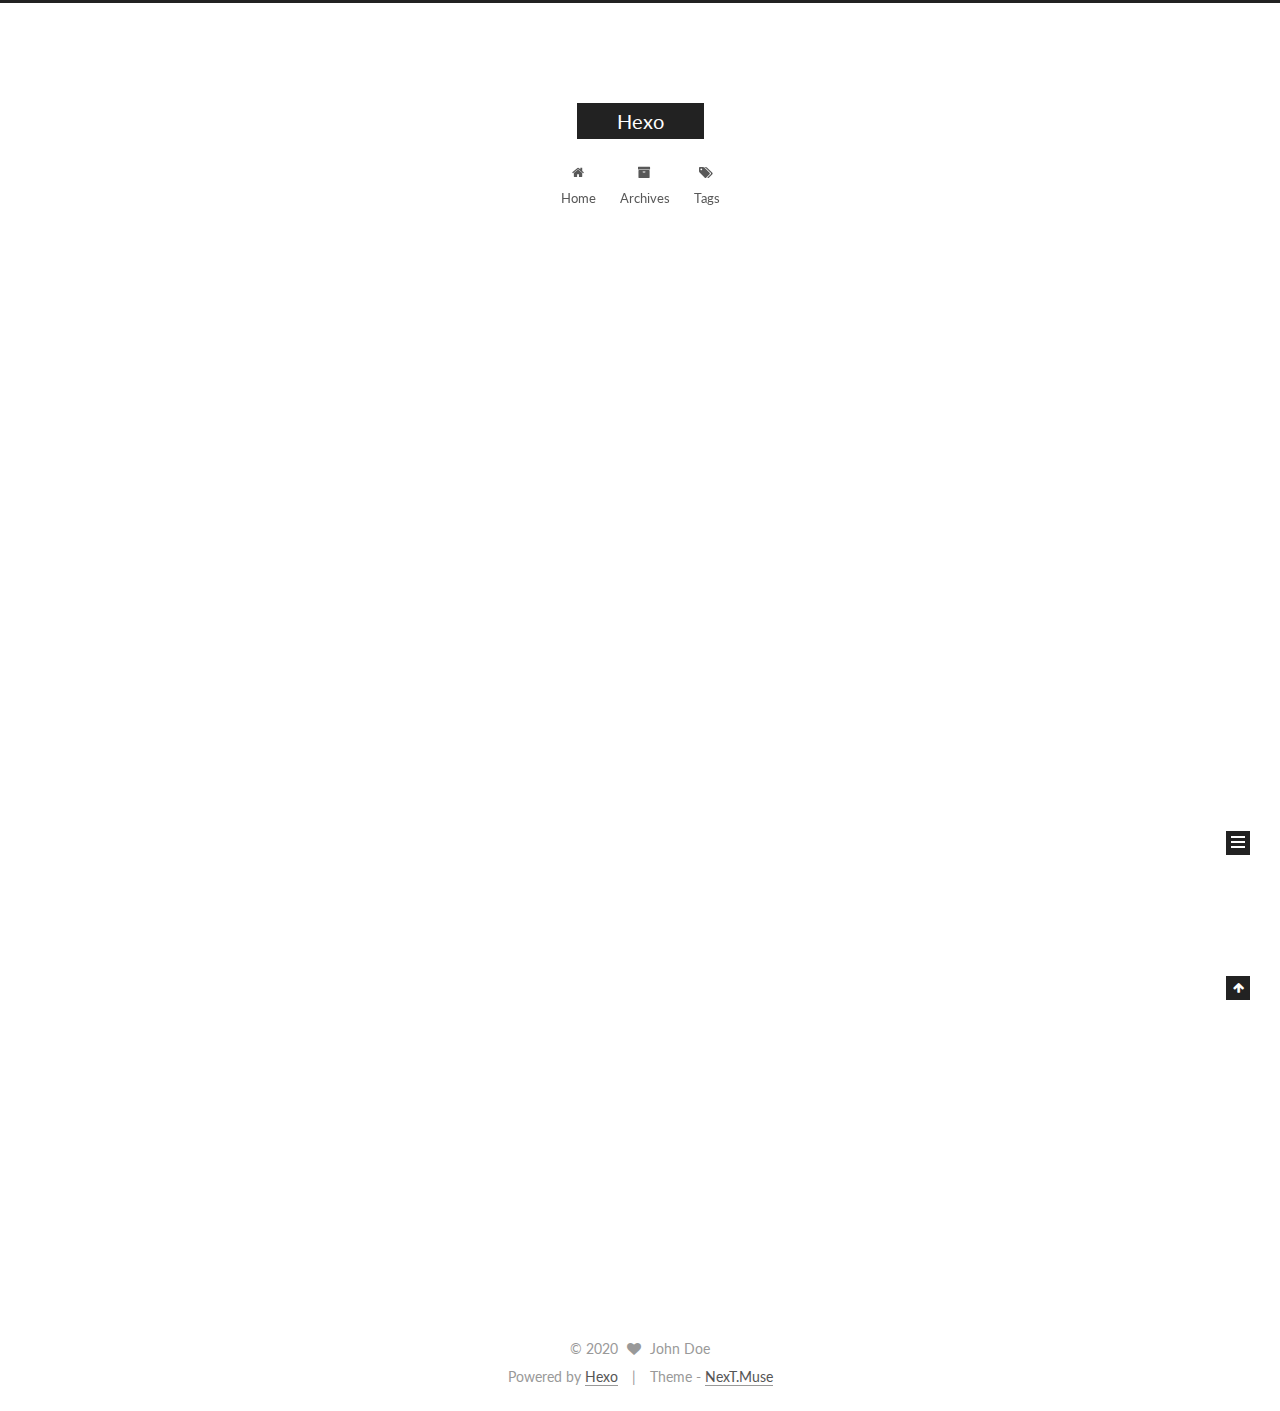
==== index.html @ 6fec0d8e "Site updated: 2020-03-29 21:44:05" ====
<!DOCTYPE html>



  


<html class="theme-next muse use-motion" lang="zh_Hans">
<head>
  <meta charset="UTF-8"/>
<meta http-equiv="X-UA-Compatible" content="IE=edge" />
<meta name="viewport" content="width=device-width, initial-scale=1, maximum-scale=1"/>
<meta name="theme-color" content="#222">









<meta http-equiv="Cache-Control" content="no-transform" />
<meta http-equiv="Cache-Control" content="no-siteapp" />















  
  
  <link href="/lib/fancybox/source/jquery.fancybox.css?v=2.1.5" rel="stylesheet" type="text/css" />




  
  
  
  

  
    
    
  

  

  

  

  

  
    
    
    <link href="//fonts.googleapis.com/css?family=Lato:300,300italic,400,400italic,700,700italic&subset=latin,latin-ext" rel="stylesheet" type="text/css">
  






<link href="/lib/font-awesome/css/font-awesome.min.css?v=4.6.2" rel="stylesheet" type="text/css" />

<link href="/css/main.css?v=5.1.2" rel="stylesheet" type="text/css" />


  <meta name="keywords" content="Hexo, NexT" />








  <link rel="shortcut icon" type="image/x-icon" href="/favicon.ico?v=5.1.2" />






<meta property="og:type" content="website">
<meta property="og:title" content="Hexo">
<meta property="og:url" content="http://tenghui.github.io/index.html">
<meta property="og:site_name" content="Hexo">
<meta property="article:author" content="John Doe">
<meta name="twitter:card" content="summary">



<script type="text/javascript" id="hexo.configurations">
  var NexT = window.NexT || {};
  var CONFIG = {
    root: '/',
    scheme: 'Muse',
    sidebar: {"position":"left","display":"post","offset":12,"offset_float":12,"b2t":false,"scrollpercent":false,"onmobile":false},
    fancybox: true,
    tabs: true,
    motion: true,
    duoshuo: {
      userId: '0',
      author: 'Author'
    },
    algolia: {
      applicationID: '',
      apiKey: '',
      indexName: '',
      hits: {"per_page":10},
      labels: {"input_placeholder":"Search for Posts","hits_empty":"We didn't find any results for the search: ${query}","hits_stats":"${hits} results found in ${time} ms"}
    }
  };
</script>



  <link rel="canonical" href="http://tenghui.github.io/"/>





  <title>Hexo</title>
  














<meta name="generator" content="Hexo 4.2.0"></head>

<body itemscope itemtype="http://schema.org/WebPage" lang="zh_Hans">

  
  
    
  

  <div class="container sidebar-position-left 
   page-home 
 ">
    <div class="headband"></div>

    <header id="header" class="header" itemscope itemtype="http://schema.org/WPHeader">
      <div class="header-inner"><div class="site-brand-wrapper">
  <div class="site-meta ">
    

    <div class="custom-logo-site-title">
      <a href="/"  class="brand" rel="start">
        <span class="logo-line-before"><i></i></span>
        <span class="site-title">Hexo</span>
        <span class="logo-line-after"><i></i></span>
      </a>
    </div>
      
        <p class="site-subtitle"></p>
      
  </div>

  <div class="site-nav-toggle">
    <button>
      <span class="btn-bar"></span>
      <span class="btn-bar"></span>
      <span class="btn-bar"></span>
    </button>
  </div>
</div>

<nav class="site-nav">
  

  
    <ul id="menu" class="menu">
      
        
        <li class="menu-item menu-item-home">
          <a href="/" rel="section">
            
              <i class="menu-item-icon fa fa-fw fa-home"></i> <br />
            
            Home
          </a>
        </li>
      
        
        <li class="menu-item menu-item-archives">
          <a href="/archives/" rel="section">
            
              <i class="menu-item-icon fa fa-fw fa-archive"></i> <br />
            
            Archives
          </a>
        </li>
      
        
        <li class="menu-item menu-item-tags">
          <a href="/tags/" rel="section">
            
              <i class="menu-item-icon fa fa-fw fa-tags"></i> <br />
            
            Tags
          </a>
        </li>
      

      
    </ul>
  

  
</nav>



 </div>
    </header>

    <main id="main" class="main">
      <div class="main-inner">
        <div class="content-wrap">
          <div id="content" class="content">
            
  <section id="posts" class="posts-expand">
    
      

  

  
  
  

  <article class="post post-type-normal" itemscope itemtype="http://schema.org/Article">
  
  
  
  <div class="post-block">
    <link itemprop="mainEntityOfPage" href="http://tenghui.github.io/2020/03/29/hello-world/">

    <span hidden itemprop="author" itemscope itemtype="http://schema.org/Person">
      <meta itemprop="name" content="John Doe">
      <meta itemprop="description" content="">
      <meta itemprop="image" content="/images/avatar.gif">
    </span>

    <span hidden itemprop="publisher" itemscope itemtype="http://schema.org/Organization">
      <meta itemprop="name" content="Hexo">
    </span>

    
      <header class="post-header">

        
        
          <h1 class="post-title" itemprop="name headline">
                
                <a class="post-title-link" href="/2020/03/29/hello-world/" itemprop="url">Hello World</a></h1>
        

        <div class="post-meta">
          <span class="post-time">
            
              <span class="post-meta-item-icon">
                <i class="fa fa-calendar-o"></i>
              </span>
              
                <span class="post-meta-item-text">Posted on</span>
              
              <time title="Post created" itemprop="dateCreated datePublished" datetime="2020-03-29T21:33:28+08:00">
                2020-03-29
              </time>
            

            

            
          </span>

          

          
            
          

          
          

          

          

          

        </div>
      </header>
    

    
    
    
    <div class="post-body" itemprop="articleBody">

      
      

      
        
          
            <p>Welcome to <a href="https://hexo.io/" target="_blank" rel="noopener">Hexo</a>! This is your very first post. Check <a href="https://hexo.io/docs/" target="_blank" rel="noopener">documentation</a> for more info. If you get any problems when using Hexo, you can find the answer in <a href="https://hexo.io/docs/troubleshooting.html" target="_blank" rel="noopener">troubleshooting</a> or you can ask me on <a href="https://github.com/hexojs/hexo/issues" target="_blank" rel="noopener">GitHub</a>.</p>
<h2 id="Quick-Start"><a href="#Quick-Start" class="headerlink" title="Quick Start"></a>Quick Start</h2><h3 id="Create-a-new-post"><a href="#Create-a-new-post" class="headerlink" title="Create a new post"></a>Create a new post</h3><figure class="highlight bash"><table><tr><td class="gutter"><pre><span class="line">1</span><br></pre></td><td class="code"><pre><span class="line">$ hexo new <span class="string">"My New Post"</span></span><br></pre></td></tr></table></figure>

<p>More info: <a href="https://hexo.io/docs/writing.html" target="_blank" rel="noopener">Writing</a></p>
<h3 id="Run-server"><a href="#Run-server" class="headerlink" title="Run server"></a>Run server</h3><figure class="highlight bash"><table><tr><td class="gutter"><pre><span class="line">1</span><br></pre></td><td class="code"><pre><span class="line">$ hexo server</span><br></pre></td></tr></table></figure>

<p>More info: <a href="https://hexo.io/docs/server.html" target="_blank" rel="noopener">Server</a></p>
<h3 id="Generate-static-files"><a href="#Generate-static-files" class="headerlink" title="Generate static files"></a>Generate static files</h3><figure class="highlight bash"><table><tr><td class="gutter"><pre><span class="line">1</span><br></pre></td><td class="code"><pre><span class="line">$ hexo generate</span><br></pre></td></tr></table></figure>

<p>More info: <a href="https://hexo.io/docs/generating.html" target="_blank" rel="noopener">Generating</a></p>
<h3 id="Deploy-to-remote-sites"><a href="#Deploy-to-remote-sites" class="headerlink" title="Deploy to remote sites"></a>Deploy to remote sites</h3><figure class="highlight bash"><table><tr><td class="gutter"><pre><span class="line">1</span><br></pre></td><td class="code"><pre><span class="line">$ hexo deploy</span><br></pre></td></tr></table></figure>

<p>More info: <a href="https://hexo.io/docs/one-command-deployment.html" target="_blank" rel="noopener">Deployment</a></p>

          
        
      
    </div>
    
    
    

    

    

    

    <footer class="post-footer">
      

      

      

      
      
        <div class="post-eof"></div>
      
    </footer>
  </div>
  
  
  
  </article>


    
  </section>

  


          </div>
          


          

        </div>
        
          
  
  <div class="sidebar-toggle">
    <div class="sidebar-toggle-line-wrap">
      <span class="sidebar-toggle-line sidebar-toggle-line-first"></span>
      <span class="sidebar-toggle-line sidebar-toggle-line-middle"></span>
      <span class="sidebar-toggle-line sidebar-toggle-line-last"></span>
    </div>
  </div>

  <aside id="sidebar" class="sidebar">
    
    <div class="sidebar-inner">

      

      

      <section class="site-overview sidebar-panel sidebar-panel-active">
        <div class="site-author motion-element" itemprop="author" itemscope itemtype="http://schema.org/Person">
          <img class="site-author-image" itemprop="image"
               src="/images/avatar.gif"
               alt="John Doe" />
          <p class="site-author-name" itemprop="name">John Doe</p>
           
              <p class="site-description motion-element" itemprop="description"></p>
          
        </div>
        <nav class="site-state motion-element">

          
            <div class="site-state-item site-state-posts">
              <a href="/archives/">
                <span class="site-state-item-count">1</span>
                <span class="site-state-item-name">posts</span>
              </a>
            </div>
          

          

          

        </nav>

        

        <div class="links-of-author motion-element">
          
        </div>

        
        

        
        

        


      </section>

      

      

    </div>
  </aside>


        
      </div>
    </main>

    <footer id="footer" class="footer">
      <div class="footer-inner">
        <div class="copyright" >
  
  &copy; 
  <span itemprop="copyrightYear">2020</span>
  <span class="with-love">
    <i class="fa fa-heart"></i>
  </span>
  <span class="author" itemprop="copyrightHolder">John Doe</span>
</div>


<div class="powered-by">
  Powered by <a class="theme-link" href="https://hexo.io" target="_blank" rel="noopener">Hexo</a>
</div>

<div class="theme-info">
  Theme -
  <a class="theme-link" href="https://github.com/iissnan/hexo-theme-next" target="_blank" rel="noopener">
    NexT.Muse
  </a>
</div>


        

        
      </div>
    </footer>

    
      <div class="back-to-top">
        <i class="fa fa-arrow-up"></i>
        
      </div>
    

  </div>

  

<script type="text/javascript">
  if (Object.prototype.toString.call(window.Promise) !== '[object Function]') {
    window.Promise = null;
  }
</script>









  












  
  <script type="text/javascript" src="/lib/jquery/index.js?v=2.1.3"></script>

  
  <script type="text/javascript" src="/lib/fastclick/lib/fastclick.min.js?v=1.0.6"></script>

  
  <script type="text/javascript" src="/lib/jquery_lazyload/jquery.lazyload.js?v=1.9.7"></script>

  
  <script type="text/javascript" src="/lib/velocity/velocity.min.js?v=1.2.1"></script>

  
  <script type="text/javascript" src="/lib/velocity/velocity.ui.min.js?v=1.2.1"></script>

  
  <script type="text/javascript" src="/lib/fancybox/source/jquery.fancybox.pack.js?v=2.1.5"></script>


  


  <script type="text/javascript" src="/js/src/utils.js?v=5.1.2"></script>

  <script type="text/javascript" src="/js/src/motion.js?v=5.1.2"></script>



  
  

  
    <script type="text/javascript" src="/js/src/scrollspy.js?v=5.1.2"></script>
<script type="text/javascript" src="/js/src/post-details.js?v=5.1.2"></script>

  

  


  <script type="text/javascript" src="/js/src/bootstrap.js?v=5.1.2"></script>



  


  




	





  





  






  





  

  

  

  

  

  

</body>
</html>
---- css/main.css ----
/* normalize.css v3.0.2 | MIT License | git.io/normalize */
html {
  font-family: sans-serif; /* 1 */
  -ms-text-size-adjust: 100%; /* 2 */
  -webkit-text-size-adjust: 100%; /* 2 */
}
body {
  margin: 0;
}
article,
aside,
details,
figcaption,
figure,
footer,
header,
hgroup,
main,
menu,
nav,
section,
summary {
  display: block;
}
audio,
canvas,
progress,
video {
  display: inline-block; /* 1 */
  vertical-align: baseline; /* 2 */
}
audio:not([controls]) {
  display: none;
  height: 0;
}
[hidden],
template {
  display: none;
}
a {
  background-color: transparent;
}
a:active,
a:hover {
  outline: 0;
}
abbr[title] {
  border-bottom: 1px dotted;
}
b,
strong {
  font-weight: bold;
}
dfn {
  font-style: italic;
}
h1 {
  font-size: 2em;
  margin: 0.67em 0;
}
mark {
  background: #ff0;
  color: #000;
}
small {
  font-size: 80%;
}
sub,
sup {
  font-size: 75%;
  line-height: 0;
  position: relative;
  vertical-align: baseline;
}
sup {
  top: -0.5em;
}
sub {
  bottom: -0.25em;
}
img {
  border: 0;
}
svg:not(:root) {
  overflow: hidden;
}
figure {
  margin: 1em 40px;
}
hr {
  -moz-box-sizing: content-box;
  box-sizing: content-box;
  height: 0;
}
pre {
  overflow: auto;
}
code,
kbd,
pre,
samp {
  font-family: monospace, monospace;
  font-size: 1em;
}
button,
input,
optgroup,
select,
textarea {
  color: inherit; /* 1 */
  font: inherit; /* 2 */
  margin: 0; /* 3 */
}
button {
  overflow: visible;
}
button,
select {
  text-transform: none;
}
button,
html input[type="button"],
input[type="reset"],
input[type="submit"] {
  -webkit-appearance: button; /* 2 */
  cursor: pointer; /* 3 */
}
button[disabled],
html input[disabled] {
  cursor: default;
}
button::-moz-focus-inner,
input::-moz-focus-inner {
  border: 0;
  padding: 0;
}
input {
  line-height: normal;
}
input[type="checkbox"],
input[type="radio"] {
  box-sizing: border-box; /* 1 */
  padding: 0; /* 2 */
}
input[type="number"]::-webkit-inner-spin-button,
input[type="number"]::-webkit-outer-spin-button {
  height: auto;
}
input[type="search"] {
  -webkit-appearance: textfield; /* 1 */
  -moz-box-sizing: content-box;
  -webkit-box-sizing: content-box; /* 2 */
  box-sizing: content-box;
}
input[type="search"]::-webkit-search-cancel-button,
input[type="search"]::-webkit-search-decoration {
  -webkit-appearance: none;
}
fieldset {
  border: 1px solid #c0c0c0;
  margin: 0 2px;
  padding: 0.35em 0.625em 0.75em;
}
legend {
  border: 0; /* 1 */
  padding: 0; /* 2 */
}
textarea {
  overflow: auto;
}
optgroup {
  font-weight: bold;
}
table {
  border-collapse: collapse;
  border-spacing: 0;
}
td,
th {
  padding: 0;
}
::selection {
  background: #262a30;
  color: #fff;
}
body {
  position: relative;
  font-family: 'Lato', "PingFang SC", "Microsoft YaHei", sans-serif;
  font-size: 14px;
  line-height: 2;
  color: #555;
  background: #fff;
}
@media (max-width: 767px) {
  body {
    padding-right: 0 !important;
  }
}
@media (min-width: 768px) and (max-width: 991px) {
  body {
    padding-right: 0 !important;
  }
}
@media (min-width: 1600px) {
  body {
    font-size: 16px;
  }
}
h1,
h2,
h3,
h4,
h5,
h6 {
  margin: 0;
  padding: 0;
  font-weight: bold;
  line-height: 1.5;
  font-family: 'Lato', "PingFang SC", "Microsoft YaHei", sans-serif;
}
h2,
h3,
h4,
h5,
h6 {
  margin: 20px 0 15px;
}
h1 {
  font-size: 22px;
}
@media (max-width: 767px) {
  h1 {
    font-size: 18px;
  }
}
h2 {
  font-size: 20px;
}
@media (max-width: 767px) {
  h2 {
    font-size: 16px;
  }
}
h3 {
  font-size: 18px;
}
@media (max-width: 767px) {
  h3 {
    font-size: 14px;
  }
}
h4 {
  font-size: 16px;
}
@media (max-width: 767px) {
  h4 {
    font-size: 12px;
  }
}
h5 {
  font-size: 14px;
}
@media (max-width: 767px) {
  h5 {
    font-size: 10px;
  }
}
h6 {
  font-size: 12px;
}
@media (max-width: 767px) {
  h6 {
    font-size: 8px;
  }
}
p {
  margin: 0 0 20px 0;
}
a {
  color: #555;
  text-decoration: none;
  border-bottom: 1px solid #999;
  word-wrap: break-word;
}
a:hover {
  color: #222;
  border-bottom-color: #222;
}
blockquote {
  margin: 0;
  padding: 0;
}
img {
  display: block;
  margin: auto;
  max-width: 100%;
  height: auto;
}
hr {
  margin: 40px 0;
  height: 3px;
  border: none;
  background-color: #ddd;
  background-image: repeating-linear-gradient(-45deg, #fff, #fff 4px, transparent 4px, transparent 8px);
}
blockquote {
  padding: 0 15px;
  color: #666;
  border-left: 4px solid #ddd;
}
blockquote cite::before {
  content: "-";
  padding: 0 5px;
}
dt {
  font-weight: 700;
}
dd {
  margin: 0;
  padding: 0;
}
.text-left {
  text-align: left;
}
.text-center {
  text-align: center;
}
.text-right {
  text-align: right;
}
.text-justify {
  text-align: justify;
}
.text-nowrap {
  white-space: nowrap;
}
.text-lowercase {
  text-transform: lowercase;
}
.text-uppercase {
  text-transform: uppercase;
}
.text-capitalize {
  text-transform: capitalize;
}
.center-block {
  display: block;
  margin-left: auto;
  margin-right: auto;
}
.clearfix:before,
.clearfix:after {
  content: " ";
  display: table;
}
.clearfix:after {
  clear: both;
}
.pullquote {
  width: 45%;
}
.pullquote.left {
  float: left;
  margin-left: 5px;
  margin-right: 10px;
}
.pullquote.right {
  float: right;
  margin-left: 10px;
  margin-right: 5px;
}
.affix.affix.affix {
  position: fixed;
}
.translation {
  margin-top: -20px;
  font-size: 14px;
  color: #999;
}
.scrollbar-measure {
  width: 100px;
  height: 100px;
  overflow: scroll;
  position: absolute;
  top: -9999px;
}
.use-motion .motion-element {
  opacity: 0;
}
table {
  margin: 20px 0;
  width: 100%;
  border-collapse: collapse;
  border-spacing: 0;
  border: 1px solid #ddd;
  font-size: 14px;
  table-layout: fixed;
  word-wrap: break-all;
}
table>tbody>tr:nth-of-type(odd) {
  background-color: #f9f9f9;
}
table>tbody>tr:hover {
  background-color: #f5f5f5;
}
caption,
th,
td {
  padding: 8px;
  text-align: left;
  vertical-align: middle;
  font-weight: normal;
}
th,
td {
  border-bottom: 3px solid #ddd;
  border-right: 1px solid #eee;
}
th {
  padding-bottom: 10px;
  font-weight: 700;
}
td {
  border-bottom-width: 1px;
}
html,
body {
  height: 100%;
}
.container {
  position: relative;
  min-height: 100%;
}
.header-inner {
  margin: 0 auto;
  padding: 100px 0 70px;
  width: 700px;
}
@media (min-width: 1600px) {
  .container .header-inner {
    width: 900px;
  }
}
.main {
  padding-bottom: 150px;
}
.main-inner {
  margin: 0 auto;
  width: 700px;
}
@media (min-width: 1600px) {
  .container .main-inner {
    width: 900px;
  }
}
.footer {
  position: absolute;
  left: 0;
  bottom: 0;
  width: 100%;
  min-height: 50px;
}
.footer-inner {
  box-sizing: border-box;
  margin: 20px auto;
  width: 700px;
}
@media (min-width: 1600px) {
  .container .footer-inner {
    width: 900px;
  }
}
pre,
.highlight {
  overflow: auto;
  margin: 20px 0;
  padding: 0;
  font-size: 13px;
  color: #4d4d4c;
  background: #f7f7f7;
  line-height: 1.6;
}
pre,
code {
  font-family: consolas, Menlo, "PingFang SC", "Microsoft YaHei", monospace;
}
code {
  padding: 2px 4px;
  word-wrap: break-word;
  color: #555;
  background: #eee;
  border-radius: 3px;
  font-size: 13px;
}
pre code {
  padding: 0;
  color: #4d4d4c;
  background: none;
  text-shadow: none;
}
.highlight {
  border-radius: 1px;
}
.highlight pre {
  border: none;
  margin: 0;
  padding: 10px 0;
}
.highlight table {
  margin: 0;
  width: auto;
  border: none;
}
.highlight td {
  border: none;
  padding: 0;
}
.highlight figcaption {
  font-size: 1em;
  color: #4d4d4c;
  line-height: 1em;
  margin-bottom: 1em;
}
.highlight figcaption:before,
.highlight figcaption:after {
  content: " ";
  display: table;
}
.highlight figcaption:after {
  clear: both;
}
.highlight figcaption a {
  float: right;
  color: #4d4d4c;
}
.highlight figcaption a:hover {
  border-bottom-color: #4d4d4c;
}
.highlight .gutter pre {
  padding-left: 10px;
  padding-right: 10px;
  color: #869194;
  text-align: right;
  background-color: #eff2f3;
}
.highlight .code pre {
  width: 100%;
  padding-left: 10px;
  padding-right: 10px;
  background-color: #f7f7f7;
}
.highlight .line {
  height: 20px;
}
.gutter {
  -webkit-user-select: none;
  -moz-user-select: none;
  -ms-user-select: none;
  user-select: none;
}
.gist table {
  width: auto;
}
.gist table td {
  border: none;
}
pre .deletion {
  background: #fdd;
}
pre .addition {
  background: #dfd;
}
pre .meta {
  color: #8959a8;
}
pre .comment {
  color: #8e908c;
}
pre .variable,
pre .attribute,
pre .tag,
pre .regexp,
pre .ruby .constant,
pre .xml .tag .title,
pre .xml .pi,
pre .xml .doctype,
pre .html .doctype,
pre .css .id,
pre .css .class,
pre .css .pseudo {
  color: #c82829;
}
pre .number,
pre .preprocessor,
pre .built_in,
pre .literal,
pre .params,
pre .constant,
pre .command {
  color: #f5871f;
}
pre .ruby .class .title,
pre .css .rules .attribute,
pre .string,
pre .value,
pre .inheritance,
pre .header,
pre .ruby .symbol,
pre .xml .cdata,
pre .special,
pre .number,
pre .formula {
  color: #718c00;
}
pre .title,
pre .css .hexcolor {
  color: #3e999f;
}
pre .function,
pre .python .decorator,
pre .python .title,
pre .ruby .function .title,
pre .ruby .title .keyword,
pre .perl .sub,
pre .javascript .title,
pre .coffeescript .title {
  color: #4271ae;
}
pre .keyword,
pre .javascript .function {
  color: #8959a8;
}
.full-image.full-image.full-image {
  border: none;
  max-width: 100%;
  width: auto;
  margin: 20px auto;
}
@media (min-width: 992px) {
  .full-image.full-image.full-image {
    max-width: none;
    width: 110%;
    margin: 25px -5%;
  }
}
.blockquote-center,
.page-home .post-type-quote blockquote,
.page-post-detail .post-type-quote blockquote {
  position: relative;
  margin: 40px 0;
  padding: 0;
  border-left: none;
  text-align: center;
}
.blockquote-center::before,
.page-home .post-type-quote blockquote::before,
.page-post-detail .post-type-quote blockquote::before,
.blockquote-center::after,
.page-home .post-type-quote blockquote::after,
.page-post-detail .post-type-quote blockquote::after {
  position: absolute;
  content: ' ';
  display: block;
  width: 100%;
  height: 24px;
  opacity: 0.2;
  background-repeat: no-repeat;
  background-position: 0 -6px;
  background-size: 22px 22px;
}
.blockquote-center::before,
.page-home .post-type-quote blockquote::before,
.page-post-detail .post-type-quote blockquote::before {
  top: -20px;
  background-image: url("../images/quote-l.svg");
  border-top: 1px solid #ccc;
}
.blockquote-center::after,
.page-home .post-type-quote blockquote::after,
.page-post-detail .post-type-quote blockquote::after {
  bottom: -20px;
  background-image: url("../images/quote-r.svg");
  border-bottom: 1px solid #ccc;
  background-position: 100% 8px;
}
.blockquote-center p,
.page-home .post-type-quote blockquote p,
.page-post-detail .post-type-quote blockquote p,
.blockquote-center div,
.page-home .post-type-quote blockquote div,
.page-post-detail .post-type-quote blockquote div {
  text-align: center;
}
.post .post-body .group-picture img {
  box-sizing: border-box;
  padding: 0 3px;
  border: none;
}
.post .group-picture-row {
  overflow: hidden;
  margin-top: 6px;
}
.post .group-picture-row:first-child {
  margin-top: 0;
}
.post .group-picture-column {
  float: left;
}
.page-post-detail .post-body .group-picture-column {
  float: none;
  margin-top: 10px;
  width: auto !important;
}
.page-post-detail .post-body .group-picture-column img {
  margin: 0 auto;
}
.page-archive .group-picture-container {
  overflow: hidden;
}
.page-archive .group-picture-row {
  float: left;
}
.page-archive .group-picture-row:first-child {
  margin-top: 6px;
}
.page-archive .group-picture-column {
  max-width: 150px;
  max-height: 150px;
}
.post-body .note {
  position: relative;
  padding: 15px;
  margin-bottom: 20px;
  border: 1px solid #eee;
  border-left-width: 5px;
  border-radius: 3px;
}
.post-body .note h2,
.post-body .note h3,
.post-body .note h4,
.post-body .note h5,
.post-body .note h6 {
  margin-top: 0;
  margin-bottom: 0;
  border-bottom: initial;
  padding-top: 0 !important;
}
.post-body .note p:first-child,
.post-body .note ul:first-child,
.post-body .note ol:first-child,
.post-body .note table:first-child,
.post-body .note pre:first-child,
.post-body .note blockquote:first-child {
  margin-top: 0;
}
.post-body .note p:last-child,
.post-body .note ul:last-child,
.post-body .note ol:last-child,
.post-body .note table:last-child,
.post-body .note pre:last-child,
.post-body .note blockquote:last-child {
  margin-bottom: 0;
}
.post-body .note.default {
  border-left-color: #777;
}
.post-body .note.default h2,
.post-body .note.default h3,
.post-body .note.default h4,
.post-body .note.default h5,
.post-body .note.default h6 {
  color: #777;
}
.post-body .note.primary {
  border-left-color: #6f42c1;
}
.post-body .note.primary h2,
.post-body .note.primary h3,
.post-body .note.primary h4,
.post-body .note.primary h5,
.post-body .note.primary h6 {
  color: #6f42c1;
}
.post-body .note.info {
  border-left-color: #428bca;
}
.post-body .note.info h2,
.post-body .note.info h3,
.post-body .note.info h4,
.post-body .note.info h5,
.post-body .note.info h6 {
  color: #428bca;
}
.post-body .note.success {
  border-left-color: #5cb85c;
}
.post-body .note.success h2,
.post-body .note.success h3,
.post-body .note.success h4,
.post-body .note.success h5,
.post-body .note.success h6 {
  color: #5cb85c;
}
.post-body .note.warning {
  border-left-color: #f0ad4e;
}
.post-body .note.warning h2,
.post-body .note.warning h3,
.post-body .note.warning h4,
.post-body .note.warning h5,
.post-body .note.warning h6 {
  color: #f0ad4e;
}
.post-body .note.danger {
  border-left-color: #d9534f;
}
.post-body .note.danger h2,
.post-body .note.danger h3,
.post-body .note.danger h4,
.post-body .note.danger h5,
.post-body .note.danger h6 {
  color: #d9534f;
}
.post-body .label {
  display: inline;
  padding: 0 2px;
  white-space: nowrap;
}
.post-body .label.default {
  background-color: #f0f0f0;
}
.post-body .label.primary {
  background-color: #efe6f7;
}
.post-body .label.info {
  background-color: #e5f2f8;
}
.post-body .label.success {
  background-color: #e7f4e9;
}
.post-body .label.warning {
  background-color: #fcf6e1;
}
.post-body .label.danger {
  background-color: #fae8eb;
}
.post-body .tabs {
  position: relative;
  display: block;
  margin-bottom: 20px;
  padding-top: 10px;
}
.post-body .tabs ul.nav-tabs {
  margin: 0;
  padding: 0;
  display: flex;
  margin-bottom: -1px;
}
@media (max-width: 413px) {
  .post-body .tabs ul.nav-tabs {
    display: block;
    margin-bottom: 5px;
  }
}
.post-body .tabs ul.nav-tabs li.tab {
  list-style-type: none !important;
  margin: 0 0.25em 0 0;
  border-top: 3px solid transparent;
  border-left: 1px solid transparent;
  border-right: 1px solid transparent;
}
@media (max-width: 413px) {
  .post-body .tabs ul.nav-tabs li.tab {
    margin: initial;
    border-top: 1px solid transparent;
    border-left: 3px solid transparent;
    border-right: 1px solid transparent;
    border-bottom: 1px solid transparent;
  }
}
.post-body .tabs ul.nav-tabs li.tab a {
  outline: 0;
  border-bottom: initial;
  display: block;
  line-height: 1.8em;
  padding: 0.25em 0.75em;
  transition-duration: 0.2s;
  transition-timing-function: ease-out;
  transition-delay: 0s;
}
.post-body .tabs ul.nav-tabs li.tab a i {
  width: 1.285714285714286em;
}
.post-body .tabs ul.nav-tabs li.tab.active {
  border-top: 3px solid #fc6423;
  border-left: 1px solid #ddd;
  border-right: 1px solid #ddd;
  background-color: #fff;
}
@media (max-width: 413px) {
  .post-body .tabs ul.nav-tabs li.tab.active {
    border-top: 1px solid #ddd;
    border-left: 3px solid #fc6423;
    border-right: 1px solid #ddd;
    border-bottom: 1px solid #ddd;
  }
}
.post-body .tabs ul.nav-tabs li.tab.active a {
  cursor: default;
  color: #555;
}
.post-body .tabs .tab-content {
  background-color: #fff;
}
.post-body .tabs .tab-content .tab-pane {
  border: 1px solid #ddd;
  padding: 20px 20px 0 20px;
}
.post-body .tabs .tab-content .tab-pane:not(.active) {
  display: none !important;
}
.post-body .tabs .tab-content .tab-pane.active {
  display: block !important;
}
.btn {
  display: inline-block;
  padding: 0 20px;
  font-size: 14px;
  color: #fff;
  background: #222;
  border: 2px solid #222;
  text-decoration: none;
  border-radius: 0;
  transition-property: background-color;
  transition-duration: 0.2s;
  transition-timing-function: ease-in-out;
  transition-delay: 0s;
}
.btn:hover,
.post-button .btn:hover {
  border-color: #222;
  color: #222;
  background: #fff;
}
.btn-bar {
  display: block;
  width: 22px;
  height: 2px;
  background: #555;
  border-radius: 1px;
}
.btn-bar+.btn-bar {
  margin-top: 4px;
}
.pagination {
  margin: 120px 0 40px;
  text-align: center;
  border-top: 1px solid #eee;
}
.page-number-basic,
.pagination .prev,
.pagination .next,
.pagination .page-number,
.pagination .space {
  display: inline-block;
  position: relative;
  top: -1px;
  margin: 0 10px;
  padding: 0 10px;
  line-height: 30px;
}
@media (max-width: 767px) {
  .page-number-basic,
  .pagination .prev,
  .pagination .next,
  .pagination .page-number,
  .pagination .space {
    margin: 0 5px;
  }
}
.pagination .prev,
.pagination .next,
.pagination .page-number {
  border-bottom: 0;
  border-top: 1px solid #eee;
  transition-property: border-color;
  transition-duration: 0.2s;
  transition-timing-function: ease-in-out;
  transition-delay: 0s;
}
.pagination .prev:hover,
.pagination .next:hover,
.pagination .page-number:hover {
  border-top-color: #222;
}
.pagination .space {
  padding: 0;
  margin: 0;
}
.pagination .prev {
  margin-left: 0;
}
.pagination .next {
  margin-right: 0;
}
.pagination .page-number.current {
  color: #fff;
  background: #ccc;
  border-top-color: #ccc;
}
@media (max-width: 767px) {
  .pagination {
    border-top: none;
  }
  .pagination .prev,
  .pagination .next,
  .pagination .page-number {
    margin-bottom: 10px;
    border-top: 0;
    border-bottom: 1px solid #eee;
  }
  .pagination .prev:hover,
  .pagination .next:hover,
  .pagination .page-number:hover {
    border-bottom-color: #222;
  }
}
.comments {
  margin: 60px 20px 0;
}
.tag-cloud {
  text-align: center;
}
.tag-cloud a {
  display: inline-block;
  margin: 10px;
}
.back-to-top {
  box-sizing: border-box;
  position: fixed;
  bottom: -100px;
  right: 30px;
  z-index: 1050;
  padding: 0 6px;
  width: 24px;
  background: #222;
  font-size: 12px;
  opacity: 1;
  color: #fff;
  cursor: pointer;
  text-align: center;
  -webkit-transform: translateZ(0);
  transition-property: bottom;
  transition-duration: 0.2s;
  transition-timing-function: ease-in-out;
  transition-delay: 0s;
}
@media (min-width: 768px) and (max-width: 991px) {
  .back-to-top {
    display: none !important;
  }
}
@media (max-width: 767px) {
  .back-to-top {
    display: none !important;
  }
}
.back-to-top.back-to-top-on {
  bottom: 19px;
}
.header {
  background: transparent;
}
.header-inner {
  position: relative;
}
.headband {
  height: 3px;
  background: #222;
}
.site-meta {
  margin: 0;
  text-align: center;
}
@media (max-width: 767px) {
  .site-meta {
    text-align: center;
  }
}
.brand {
  position: relative;
  display: inline-block;
  padding: 0 40px;
  color: #fff;
  background: #222;
  border-bottom: none;
}
.brand:hover {
  color: #fff;
}
.logo {
  display: inline-block;
  margin-right: 5px;
  line-height: 36px;
  vertical-align: top;
}
.site-title {
  display: inline-block;
  vertical-align: top;
  line-height: 36px;
  font-size: 20px;
  font-weight: normal;
  font-family: 'Lato', "PingFang SC", "Microsoft YaHei", sans-serif;
}
.site-subtitle {
  margin-top: 10px;
  font-size: 13px;
  color: #999;
}
.use-motion .brand {
  opacity: 0;
}
.use-motion .logo,
.use-motion .site-title,
.use-motion .site-subtitle {
  opacity: 0;
  position: relative;
  top: -10px;
}
.site-nav-toggle {
  display: none;
  position: absolute;
  top: 10px;
  left: 10px;
}
@media (max-width: 767px) {
  .site-nav-toggle {
    display: block;
  }
}
.site-nav-toggle button {
  margin-top: 2px;
  padding: 9px 10px;
  background: transparent;
  border: none;
}
@media (max-width: 767px) {
  .site-nav {
    display: none;
    margin: 0 -10px;
    padding: 0 10px;
    clear: both;
    border-top: 1px solid #ddd;
  }
}
@media (min-width: 768px) and (max-width: 991px) {
  .site-nav {
    display: block !important;
  }
}
@media (min-width: 992px) {
  .site-nav {
    display: block !important;
  }
}
.menu {
  margin-top: 20px;
  padding-left: 0;
  text-align: center;
}
.menu .menu-item {
  display: inline-block;
  margin: 0 10px;
  list-style: none;
}
@media screen and (max-width: 767px) {
  .menu .menu-item {
    margin-top: 10px;
  }
}
.menu .menu-item a {
  display: block;
  font-size: 13px;
  line-height: inherit;
  border-bottom: 1px solid transparent;
  transition-property: border-color;
  transition-duration: 0.2s;
  transition-timing-function: ease-in-out;
  transition-delay: 0s;
}
.menu .menu-item a:hover {
  border-bottom-color: #222;
}
.menu .menu-item .fa {
  margin-right: 5px;
}
.use-motion .menu-item {
  opacity: 0;
}
.post-body {
  font-family: 'Lato', "PingFang SC", "Microsoft YaHei", sans-serif;
}
@media (max-width: 767px) {
  .post-body {
    word-break: break-word;
  }
}
.post-body .fancybox img {
  display: block !important;
  margin: 0 auto;
  cursor: pointer;
  cursor: zoom-in;
  cursor: -webkit-zoom-in;
}
.post-body .image-caption,
.post-body .figure .caption {
  margin: 10px auto 15px;
  text-align: center;
  font-size: 14px;
  color: #999;
  font-weight: bold;
  line-height: 1;
}
.post-sticky-flag {
  display: inline-block;
  font-size: 16px;
  -ms-transform: rotate(30deg);
  -webkit-transform: rotate(30deg);
  -moz-transform: rotate(30deg);
  -ms-transform: rotate(30deg);
  -o-transform: rotate(30deg);
  transform: rotate(30deg);
}
.posts-expand {
  padding-top: 40px;
}
@media (max-width: 767px) {
  .posts-expand {
    margin: 0 20px;
  }
  .post-body pre {
    padding: 10px;
  }
  .post-body pre .gutter pre {
    padding-right: 10px;
  }
  .post-body .highlight {
    margin-left: 0px;
    margin-right: 0px;
    padding: 0;
  }
  .post-body .highlight .gutter pre {
    padding-right: 10px;
  }
}
@media (min-width: 992px) {
  .posts-expand .post-body {
    text-align: justify;
  }
}
.posts-expand .post-body h2,
.posts-expand .post-body h3,
.posts-expand .post-body h4,
.posts-expand .post-body h5,
.posts-expand .post-body h6 {
  padding-top: 10px;
}
.posts-expand .post-body h2 .header-anchor,
.posts-expand .post-body h3 .header-anchor,
.posts-expand .post-body h4 .header-anchor,
.posts-expand .post-body h5 .header-anchor,
.posts-expand .post-body h6 .header-anchor {
  float: right;
  margin-left: 10px;
  color: #ccc;
  border-bottom-style: none;
  visibility: hidden;
}
.posts-expand .post-body h2 .header-anchor:hover,
.posts-expand .post-body h3 .header-anchor:hover,
.posts-expand .post-body h4 .header-anchor:hover,
.posts-expand .post-body h5 .header-anchor:hover,
.posts-expand .post-body h6 .header-anchor:hover {
  color: inherit;
}
.posts-expand .post-body h2:hover .header-anchor,
.posts-expand .post-body h3:hover .header-anchor,
.posts-expand .post-body h4:hover .header-anchor,
.posts-expand .post-body h5:hover .header-anchor,
.posts-expand .post-body h6:hover .header-anchor {
  visibility: visible;
}
.posts-expand .post-body ul li {
  list-style: circle;
}
.posts-expand .post-body img {
  box-sizing: border-box;
  margin: auto;
  padding: 3px;
  border: 1px solid #ddd;
}
.posts-expand .fancybox img {
  margin: 0 auto;
}
@media (max-width: 767px) {
  .posts-collapse {
    margin: 0 20px;
  }
  .posts-collapse .post-title,
  .posts-collapse .post-meta {
    display: block;
    width: auto;
    text-align: left;
  }
}
.posts-collapse {
  position: relative;
  z-index: 1010;
  margin-left: 55px;
}
.posts-collapse::after {
  content: " ";
  position: absolute;
  top: 20px;
  left: 0;
  margin-left: -2px;
  width: 4px;
  height: 100%;
  background: #f5f5f5;
  z-index: -1;
}
@media (max-width: 767px) {
  .posts-collapse {
    margin: 0 20px;
  }
}
.posts-collapse .collection-title {
  position: relative;
  margin: 60px 0;
}
.posts-collapse .collection-title h1,
.posts-collapse .collection-title h2 {
  margin-left: 20px;
}
.posts-collapse .collection-title small {
  color: #bbb;
  margin-left: 5px;
}
.posts-collapse .collection-title::before {
  content: " ";
  position: absolute;
  left: 0;
  top: 50%;
  margin-left: -4px;
  margin-top: -4px;
  width: 8px;
  height: 8px;
  background: #bbb;
  border-radius: 50%;
}
.posts-collapse .post {
  margin: 30px 0;
}
.posts-collapse .post-header {
  position: relative;
  transition-duration: 0.2s;
  transition-timing-function: ease-in-out;
  transition-delay: 0s;
  transition-property: border;
  border-bottom: 1px dashed #ccc;
}
.posts-collapse .post-header::before {
  content: " ";
  position: absolute;
  left: 0;
  top: 12px;
  width: 6px;
  height: 6px;
  margin-left: -4px;
  background: #bbb;
  border-radius: 50%;
  border: 1px solid #fff;
  transition-duration: 0.2s;
  transition-timing-function: ease-in-out;
  transition-delay: 0s;
  transition-property: background;
}
.posts-collapse .post-header:hover {
  border-bottom-color: #666;
}
.posts-collapse .post-header:hover::before {
  background: #222;
}
.posts-collapse .post-meta {
  position: absolute;
  font-size: 12px;
  left: 20px;
  top: 5px;
}
.posts-collapse .post-comments-count {
  display: none;
}
.posts-collapse .post-title {
  margin-left: 60px;
  font-size: 16px;
  font-weight: normal;
  line-height: inherit;
}
.posts-collapse .post-title::after {
  margin-left: 3px;
  opacity: 0.6;
}
.posts-collapse .post-title a {
  color: #666;
  border-bottom: none;
}
.page-home .post-type-quote .post-header,
.page-post-detail .post-type-quote .post-header,
.page-home .post-type-quote .post-tags,
.page-post-detail .post-type-quote .post-tags {
  display: none;
}
.posts-expand .post-title {
  font-size: 26px;
  text-align: center;
  word-break: break-word;
  font-weight: 400;
}
@media (max-width: 767px) {
  .posts-expand .post-title {
    font-size: 22px;
  }
}
.posts-expand .post-title-link {
  display: inline-block;
  position: relative;
  color: #555;
  border-bottom: none;
  line-height: 1.2;
  vertical-align: top;
}
.posts-expand .post-title-link::before {
  content: "";
  position: absolute;
  width: 100%;
  height: 2px;
  bottom: 0;
  left: 0;
  background-color: #000;
  visibility: hidden;
  -webkit-transform: scaleX(0);
  -moz-transform: scaleX(0);
  -ms-transform: scaleX(0);
  -o-transform: scaleX(0);
  transform: scaleX(0);
  transition-duration: 0.2s;
  transition-timing-function: ease-in-out;
  transition-delay: 0s;
}
.posts-expand .post-title-link:hover::before {
  visibility: visible;
  -webkit-transform: scaleX(1);
  -moz-transform: scaleX(1);
  -ms-transform: scaleX(1);
  -o-transform: scaleX(1);
  transform: scaleX(1);
}
.posts-expand .post-title-link .fa {
  font-size: 16px;
}
.posts-expand .post-meta {
  margin: 3px 0 60px 0;
  color: #999;
  font-family: 'Lato', "PingFang SC", "Microsoft YaHei", sans-serif;
  font-size: 12px;
  text-align: center;
}
.posts-expand .post-meta .post-category-list {
  display: inline-block;
  margin: 0;
  padding: 3px;
}
.posts-expand .post-meta .post-category-list-link {
  color: #999;
}
.posts-expand .post-meta .post-description {
  font-size: 14px;
  margin-top: 2px;
}
.post-wordcount {
  display: inline-block;
}
.post-meta-divider {
  margin: 0 0.5em;
}
.post-meta-item-icon {
  margin-right: 3px;
}
@media (min-width: 768px) and (max-width: 991px) {
  .post-meta-item-icon {
    display: inline-block;
  }
}
@media (max-width: 767px) {
  .post-meta-item-icon {
    display: inline-block;
  }
}
@media (min-width: 768px) and (max-width: 991px) {
  .post-meta-item-text {
    display: none;
  }
}
@media (max-width: 767px) {
  .post-meta-item-text {
    display: none;
  }
}
@media (max-width: 767px) {
  .posts-expand .post-comments-count {
    display: none;
  }
}
.post-button {
  margin-top: 50px;
}
.post-button .btn {
  color: #fff;
  font-size: 14px;
  background: #222;
  border-radius: 0;
  line-height: 2;
  margin: 0 4px 8px 4px;
}
.post-button .fa-fw {
  width: 1.285714285714286em;
  text-align: left;
}
.posts-expand .post-tags {
  margin-top: 40px;
  text-align: center;
}
.posts-expand .post-tags a {
  display: inline-block;
  margin-right: 10px;
  font-size: 13px;
}
.post-nav {
  display: table;
  margin-top: 15px;
  width: 100%;
  border-top: 1px solid #eee;
}
.post-nav-divider {
  display: table-cell;
  width: 10%;
}
.post-nav-item {
  display: table-cell;
  padding: 10px 0 0 0;
  width: 45%;
  vertical-align: top;
}
.post-nav-item a {
  position: relative;
  display: block;
  line-height: 25px;
  font-size: 14px;
  color: #555;
  border-bottom: none;
}
.post-nav-item a:hover {
  color: #222;
  border-bottom: none;
}
.post-nav-item a:active {
  top: 2px;
}
.post-nav-item .fa {
  position: absolute;
  top: 8px;
  left: 0;
  font-size: 12px;
}
.post-nav-next a {
  padding-left: 15px;
}
.post-nav-prev {
  text-align: right;
}
.post-nav-prev a {
  padding-right: 15px;
}
.post-nav-prev .fa {
  right: 0;
  left: auto;
}
.posts-expand .post-eof {
  display: block;
  margin: 80px auto 60px;
  width: 8%;
  height: 1px;
  background: #ccc;
  text-align: center;
}
.post:last-child .post-eof.post-eof.post-eof {
  display: none;
}
.post-gallery {
  display: table;
  table-layout: fixed;
  width: 100%;
  border-collapse: separate;
}
.post-gallery-row {
  display: table-row;
}
.post-gallery .post-gallery-img {
  display: table-cell;
  text-align: center;
  vertical-align: middle;
  border: none;
}
.post-gallery .post-gallery-img img {
  max-width: 100%;
  max-height: 100%;
  border: none;
}
.fancybox-close,
.fancybox-close:hover {
  border: none;
}
.rtl.post-body p,
.rtl.post-body a,
.rtl.post-body h1,
.rtl.post-body h2,
.rtl.post-body h3,
.rtl.post-body h4,
.rtl.post-body h5,
.rtl.post-body h6,
.rtl.post-body li,
.rtl.post-body ul,
.rtl.post-body ol {
  direction: rtl;
  font-family: UKIJ Ekran;
}
.rtl.post-title {
  font-family: UKIJ Ekran;
}
.sidebar {
  position: fixed;
  right: 0;
  top: 0;
  bottom: 0;
  width: 0;
  z-index: 1040;
  box-shadow: inset 0 2px 6px #000;
  background: #222;
  -webkit-transform: translateZ(0);
}
.sidebar a {
  color: #999;
  border-bottom-color: #555;
}
.sidebar a:hover {
  color: #eee;
}
@media (min-width: 768px) and (max-width: 991px) {
  .sidebar {
    display: none !important;
  }
}
@media (max-width: 767px) {
  .sidebar {
    display: none !important;
  }
}
.sidebar-inner {
  position: relative;
  padding: 20px 10px;
  color: #999;
  text-align: center;
}
.sidebar-toggle {
  position: fixed;
  right: 30px;
  bottom: 45px;
  width: 14px;
  height: 14px;
  padding: 5px;
  background: #222;
  line-height: 0;
  z-index: 1050;
  cursor: pointer;
  -webkit-transform: translateZ(0);
}
@media (min-width: 768px) and (max-width: 991px) {
  .sidebar-toggle {
    display: none !important;
  }
}
@media (max-width: 767px) {
  .sidebar-toggle {
    display: none !important;
  }
}
.sidebar-toggle-line {
  position: relative;
  display: inline-block;
  vertical-align: top;
  height: 2px;
  width: 100%;
  background: #fff;
  margin-top: 3px;
}
.sidebar-toggle-line:first-child {
  margin-top: 0;
}
.site-author-image {
  display: block;
  margin: 0 auto;
  padding: 2px;
  max-width: 96px;
  height: auto;
  border: 2px solid #333;
}
.site-author-name {
  margin: 5px 0 0;
  text-align: center;
  color: #f5f5f5;
  font-weight: normal;
}
.site-description {
  margin-top: 5px;
  text-align: center;
  font-size: 14px;
  color: #999;
}
.site-state {
  overflow: hidden;
  line-height: 1.4;
  white-space: nowrap;
  text-align: center;
}
.site-state-item {
  display: inline-block;
  padding: 0 15px;
  border-left: 1px solid #333;
}
.site-state-item:first-child {
  border-left: none;
}
.site-state-item a {
  border-bottom: none;
}
.site-state-item-count {
  display: block;
  text-align: center;
  color: inherit;
  font-weight: 600;
  font-size: 18px;
}
.site-state-item-name {
  font-size: 13px;
  color: inherit;
}
.feed-link {
  margin-top: 20px;
}
.feed-link a {
  display: inline-block;
  padding: 0 15px;
  color: #fc6423;
  border: 1px solid #fc6423;
  border-radius: 4px;
}
.feed-link a i {
  color: #fc6423;
  font-size: 14px;
}
.feed-link a:hover {
  color: #fff;
  background: #fc6423;
}
.feed-link a:hover i {
  color: #fff;
}
.links-of-author {
  margin-top: 20px;
  display: flex;
  flex-wrap: wrap;
  justify-content: center;
}
.links-of-author a {
  display: inline-block;
  vertical-align: middle;
  margin-right: 10px;
  margin-bottom: 10px;
  border-bottom-color: #555;
  font-size: 13px;
}
.links-of-author a:before {
  display: inline-block;
  vertical-align: middle;
  margin-right: 3px;
  content: " ";
  width: 4px;
  height: 4px;
  border-radius: 50%;
  background: #39de3d;
}
.links-of-blogroll {
  font-size: 13px;
}
.links-of-blogroll-title {
  margin-top: 20px;
  font-size: 14px;
  font-weight: 600;
}
.links-of-blogroll-list {
  margin: 0;
  padding: 0;
  list-style: none;
}
.links-of-blogroll-item {
  padding: 2px 10px;
}
.sidebar-nav {
  margin: 0 0 20px;
  padding-left: 0;
}
.sidebar-nav li {
  display: inline-block;
  cursor: pointer;
  border-bottom: 1px solid transparent;
  font-size: 14px;
  color: #555;
}
.sidebar-nav li:hover {
  color: #f5f5f5;
}
.page-post-detail .sidebar-nav-toc {
  padding: 0 5px;
}
.page-post-detail .sidebar-nav-overview {
  margin-left: 10px;
}
.sidebar-nav .sidebar-nav-active {
  color: #87daff;
  border-bottom-color: #87daff;
}
.sidebar-nav .sidebar-nav-active:hover {
  color: #87daff;
}
.sidebar-panel {
  display: none;
}
.sidebar-panel-active {
  display: block;
}
.post-toc-empty {
  font-size: 14px;
  color: #666;
}
.post-toc-wrap {
  overflow: hidden;
}
.post-toc {
  overflow: auto;
}
.post-toc ol {
  margin: 0;
  padding: 0 2px 5px 10px;
  text-align: left;
  list-style: none;
  font-size: 14px;
}
.post-toc ol > ol {
  padding-left: 0;
}
.post-toc ol a {
  transition-duration: 0.2s;
  transition-timing-function: ease-in-out;
  transition-delay: 0s;
  transition-property: all;
  color: #999;
  border-bottom-color: #555;
}
.post-toc ol a:hover {
  color: #ccc;
  border-bottom-color: #ccc;
}
.post-toc .nav-item {
  overflow: hidden;
  text-overflow: ellipsis;
  white-space: nowrap;
  line-height: 1.8;
}
.post-toc .nav .nav-child {
  display: none;
}
.post-toc .nav .active > .nav-child {
  display: block;
}
.post-toc .nav .active-current > .nav-child {
  display: block;
}
.post-toc .nav .active-current > .nav-child > .nav-item {
  display: block;
}
.post-toc .nav .active > a {
  color: #87daff;
  border-bottom-color: #87daff;
}
.post-toc .nav .active-current > a {
  color: #87daff;
}
.post-toc .nav .active-current > a:hover {
  color: #87daff;
}
.footer {
  font-size: 14px;
  color: #999;
}
.footer img {
  border: none;
}
.footer-inner {
  text-align: center;
}
.with-love {
  display: inline-block;
  margin: 0 5px;
}
.powered-by,
.theme-info {
  display: inline-block;
}
.powered-by {
  margin-right: 10px;
}
.powered-by::after {
  content: "|";
  padding-left: 10px;
}
.cc-license {
  margin-top: 10px;
  text-align: center;
}
.cc-license .cc-opacity {
  opacity: 0.7;
  border-bottom: none;
}
.cc-license .cc-opacity:hover {
  opacity: 0.9;
}
.cc-license img {
  display: inline-block;
}
.theme-next #ds-thread #ds-reset {
  color: #555;
}
.theme-next #ds-thread #ds-reset .ds-replybox {
  margin-bottom: 30px;
}
.theme-next #ds-thread #ds-reset .ds-replybox .ds-avatar,
.theme-next #ds-reset .ds-avatar img {
  box-shadow: none;
}
.theme-next #ds-thread #ds-reset .ds-textarea-wrapper {
  border-color: #c7d4e1;
  background: none;
  border-top-right-radius: 3px;
  border-top-left-radius: 3px;
}
.theme-next #ds-thread #ds-reset .ds-textarea-wrapper textarea {
  height: 60px;
}
.theme-next #ds-reset .ds-rounded-top {
  border-radius: 0;
}
.theme-next #ds-thread #ds-reset .ds-post-toolbar {
  box-sizing: border-box;
  border: 1px solid #c7d4e1;
  background: #f6f8fa;
}
.theme-next #ds-thread #ds-reset .ds-post-options {
  height: 40px;
  border: none;
  background: none;
}
.theme-next #ds-thread #ds-reset .ds-toolbar-buttons {
  top: 11px;
}
.theme-next #ds-thread #ds-reset .ds-sync {
  top: 5px;
}
.theme-next #ds-thread #ds-reset .ds-post-button {
  top: 4px;
  right: 5px;
  width: 90px;
  height: 30px;
  border: 1px solid #c5ced7;
  border-radius: 3px;
  background-image: linear-gradient(#fbfbfc, #f5f7f9);
  color: #60676d;
}
.theme-next #ds-thread #ds-reset .ds-post-button:hover {
  background-position: 0 -30px;
  color: #60676d;
}
.theme-next #ds-thread #ds-reset .ds-comments-info {
  padding: 10px 0;
}
.theme-next #ds-thread #ds-reset .ds-sort {
  display: none;
}
.theme-next #ds-thread #ds-reset li.ds-tab a.ds-current {
  border: none;
  background: #f6f8fa;
  color: #60676d;
}
.theme-next #ds-thread #ds-reset li.ds-tab a.ds-current:hover {
  background-color: #e9f0f7;
  color: #60676d;
}
.theme-next #ds-thread #ds-reset li.ds-tab a {
  border-radius: 2px;
  padding: 5px;
}
.theme-next #ds-thread #ds-reset .ds-login-buttons p {
  color: #999;
  line-height: 36px;
}
.theme-next #ds-thread #ds-reset .ds-login-buttons .ds-service-list li {
  height: 28px;
}
.theme-next #ds-thread #ds-reset .ds-service-list a {
  background: none;
  padding: 5px;
  border: 1px solid;
  border-radius: 3px;
  text-align: center;
}
.theme-next #ds-thread #ds-reset .ds-service-list a:hover {
  color: #fff;
  background: #666;
}
.theme-next #ds-thread #ds-reset .ds-service-list .ds-weibo {
  color: #fc9b00;
  border-color: #fc9b00;
}
.theme-next #ds-thread #ds-reset .ds-service-list .ds-weibo:hover {
  background: #fc9b00;
}
.theme-next #ds-thread #ds-reset .ds-service-list .ds-qq {
  color: #60a3ec;
  border-color: #60a3ec;
}
.theme-next #ds-thread #ds-reset .ds-service-list .ds-qq:hover {
  background: #60a3ec;
}
.theme-next #ds-thread #ds-reset .ds-service-list .ds-renren {
  color: #2e7ac4;
  border-color: #2e7ac4;
}
.theme-next #ds-thread #ds-reset .ds-service-list .ds-renren:hover {
  background: #2e7ac4;
}
.theme-next #ds-thread #ds-reset .ds-service-list .ds-douban {
  color: #37994c;
  border-color: #37994c;
}
.theme-next #ds-thread #ds-reset .ds-service-list .ds-douban:hover {
  background: #37994c;
}
.theme-next #ds-thread #ds-reset .ds-service-list .ds-kaixin {
  color: #fef20d;
  border-color: #fef20d;
}
.theme-next #ds-thread #ds-reset .ds-service-list .ds-kaixin:hover {
  background: #fef20d;
}
.theme-next #ds-thread #ds-reset .ds-service-list .ds-netease {
  color: #f00;
  border-color: #f00;
}
.theme-next #ds-thread #ds-reset .ds-service-list .ds-netease:hover {
  background: #f00;
}
.theme-next #ds-thread #ds-reset .ds-service-list .ds-sohu {
  color: #ffcb05;
  border-color: #ffcb05;
}
.theme-next #ds-thread #ds-reset .ds-service-list .ds-sohu:hover {
  background: #ffcb05;
}
.theme-next #ds-thread #ds-reset .ds-service-list .ds-baidu {
  color: #2831e0;
  border-color: #2831e0;
}
.theme-next #ds-thread #ds-reset .ds-service-list .ds-baidu:hover {
  background: #2831e0;
}
.theme-next #ds-thread #ds-reset .ds-service-list .ds-google {
  color: #166bec;
  border-color: #166bec;
}
.theme-next #ds-thread #ds-reset .ds-service-list .ds-google:hover {
  background: #166bec;
}
.theme-next #ds-thread #ds-reset .ds-service-list .ds-weixin {
  color: #00ce0d;
  border-color: #00ce0d;
}
.theme-next #ds-thread #ds-reset .ds-service-list .ds-weixin:hover {
  background: #00ce0d;
}
.theme-next #ds-thread #ds-reset .ds-service-list .ds-more-services {
  border: none;
}
.theme-next #ds-thread #ds-reset .ds-service-list .ds-more-services:hover {
  background: none;
}
.theme-next #ds-reset .duoshuo-ua-admin {
  display: inline-block;
  color: #f00;
}
.theme-next #ds-reset .duoshuo-ua-platform,
.theme-next #ds-reset .duoshuo-ua-browser {
  color: #ccc;
}
.theme-next #ds-reset .duoshuo-ua-platform .fa,
.theme-next #ds-reset .duoshuo-ua-browser .fa {
  display: inline-block;
  margin-right: 3px;
}
.theme-next #ds-reset .duoshuo-ua-separator {
  display: inline-block;
  margin-left: 5px;
}
.theme-next .this_ua {
  background-color: #ccc !important;
  border-radius: 4px;
  padding: 0 5px !important;
  margin: 1px 1px !important;
  border: 1px solid #bbb !important;
  color: #fff;
  display: inline-block !important;
}
.theme-next .this_ua.admin {
  background-color: #d9534f !important;
  border-color: #d9534f !important;
}
.theme-next .this_ua.platform.iOS,
.theme-next .this_ua.platform.Mac,
.theme-next .this_ua.platform.Windows {
  background-color: #39b3d7 !important;
  border-color: #46b8da !important;
}
.theme-next .this_ua.platform.Linux {
  background-color: #3a3a3a !important;
  border-color: #1f1f1f !important;
}
.theme-next .this_ua.platform.Android {
  background-color: #00c47d !important;
  border-color: #01b171 !important;
}
.theme-next .this_ua.browser.Mobile,
.theme-next .this_ua.browser.Chrome {
  background-color: #5cb85c !important;
  border-color: #4cae4c !important;
}
.theme-next .this_ua.browser.Firefox {
  background-color: #f0ad4e !important;
  border-color: #eea236 !important;
}
.theme-next .this_ua.browser.Maxthon,
.theme-next .this_ua.browser.IE {
  background-color: #428bca !important;
  border-color: #357ebd !important;
}
.theme-next .this_ua.browser.baidu,
.theme-next .this_ua.browser.UCBrowser,
.theme-next .this_ua.browser.Opera {
  background-color: #d9534f !important;
  border-color: #d43f3a !important;
}
.theme-next .this_ua.browser.Android,
.theme-next .this_ua.browser.QQBrowser {
  background-color: #78ace9 !important;
  border-color: #4cae4c !important;
}
.post-spread {
  margin-top: 20px;
  text-align: center;
}
.jiathis_style {
  display: inline-block;
}
.jiathis_style a {
  border: none;
}
.fa {
  font-family: FontAwesome !important;
}
.post-spread {
  margin-top: 20px;
  text-align: center;
}
.bdshare-slide-button-box a {
  border: none;
}
.bdsharebuttonbox {
  display: inline-block;
}
.bdsharebuttonbox a {
  border: none;
}
.local-search-pop-overlay {
  position: fixed;
  width: 100%;
  height: 100%;
  top: 0;
  left: 0;
  z-index: 2080;
  background-color: rgba(0,0,0,0.3);
}
.local-search-popup {
  display: none;
  position: fixed;
  top: 10%;
  left: 50%;
  margin-left: -350px;
  width: 700px;
  height: 80%;
  padding: 0;
  background: #fff;
  color: #333;
  z-index: 9999;
  border-radius: 5px;
}
@media (max-width: 767px) {
  .local-search-popup {
    padding: 0;
    top: 0;
    left: 0;
    margin: 0;
    width: 100%;
    height: 100%;
    border-radius: 0;
  }
}
.local-search-popup ul.search-result-list {
  padding: 0;
  margin: 0 5px;
}
.local-search-popup p.search-result {
  border-bottom: 1px dashed #ccc;
  padding: 5px 0;
}
.local-search-popup a.search-result-title {
  font-weight: bold;
  font-size: 16px;
}
.local-search-popup .search-keyword {
  border-bottom: 1px dashed #f00;
  font-weight: bold;
  color: #f00;
}
.local-search-popup .local-search-header {
  padding: 5px;
  height: 36px;
  background: #f5f5f5;
  border-top-left-radius: 5px;
  border-top-right-radius: 5px;
}
.local-search-popup #local-search-result {
  overflow: auto;
  position: relative;
  padding: 5px 25px;
  height: calc(100% - 55px);
}
.local-search-popup .local-search-input-wrapper {
  display: inline-block;
  width: calc(100% - 90px);
  height: 36px;
  line-height: 36px;
  padding: 0 5px;
}
.local-search-popup .local-search-input-wrapper input {
  padding: 8px 0;
  height: 20px;
  display: block;
  width: 100%;
  outline: none;
  border: none;
  background: transparent;
  vertical-align: middle;
}
.local-search-popup .search-icon,
.local-search-popup .popup-btn-close {
  display: inline-block;
  font-size: 18px;
  color: #999;
  height: 36px;
  width: 18px;
  padding-left: 10px;
  padding-right: 10px;
}
.local-search-popup .search-icon {
  float: left;
}
.local-search-popup .popup-btn-close {
  border-left: 1px solid #eee;
  float: right;
  cursor: pointer;
}
.local-search-popup #no-result {
  position: absolute;
  left: 50%;
  top: 50%;
  -webkit-transform: translate(-50%, -50%);
  -webkit-transform: translate(-50%, -50%);
  -moz-transform: translate(-50%, -50%);
  -ms-transform: translate(-50%, -50%);
  -o-transform: translate(-50%, -50%);
  transform: translate(-50%, -50%);
  color: #ccc;
}
.site-uv,
.site-pv,
.page-pv {
  display: inline-block;
}
.site-uv .busuanzi-value,
.site-pv .busuanzi-value,
.page-pv .busuanzi-value {
  margin: 0 5px;
}
.site-uv {
  margin-right: 10px;
}
.site-uv::after {
  content: "|";
  padding-left: 10px;
}
.use-motion .post {
  opacity: 0;
}
.page-archive .archive-page-counter {
  position: relative;
  top: 3px;
  left: 20px;
}
@media (max-width: 767px) {
  .page-archive .archive-page-counter {
    top: 5px;
  }
}
.page-archive .posts-collapse .archive-move-on {
  position: absolute;
  top: 11px;
  left: 0;
  margin-left: -6px;
  width: 10px;
  height: 10px;
  opacity: 0.5;
  background: #555;
  border: 1px solid #fff;
  border-radius: 50%;
}
.category-all-page .category-all-title {
  text-align: center;
}
.category-all-page .category-all {
  margin-top: 20px;
}
.category-all-page .category-list {
  margin: 0;
  padding: 0;
  list-style: none;
}
.category-all-page .category-list-item {
  margin: 5px 10px;
}
.category-all-page .category-list-count {
  color: #bbb;
}
.category-all-page .category-list-count:before {
  display: inline;
  content: " (";
}
.category-all-page .category-list-count:after {
  display: inline;
  content: ") ";
}
.category-all-page .category-list-child {
  padding-left: 10px;
}
#schedule ul#event-list {
  padding-left: 30px;
}
#schedule ul#event-list hr {
  margin: 20px 0 45px 0 !important;
  background: #222;
}
#schedule ul#event-list hr:after {
  display: inline-block;
  content: 'NOW';
  background: #222;
  color: #fff;
  font-weight: bold;
  text-align: right;
  padding: 0 5px;
}
#schedule ul#event-list li.event {
  margin: 20px 0px;
  background: #f9f9f9;
  padding-left: 10px;
  min-height: 40px;
}
#schedule ul#event-list li.event h2.event-summary {
  margin: 0;
  padding-bottom: 3px;
}
#schedule ul#event-list li.event h2.event-summary:before {
  display: inline-block;
  font-family: FontAwesome;
  font-size: 8px;
  content: '\f111';
  vertical-align: middle;
  margin-right: 25px;
  color: #bbb;
}
#schedule ul#event-list li.event span.event-relative-time {
  display: inline-block;
  font-size: 12px;
  font-weight: 400;
  padding-left: 12px;
  color: #bbb;
}
#schedule ul#event-list li.event span.event-details {
  display: block;
  color: #bbb;
  margin-left: 56px;
  padding-top: 3px;
  padding-bottom: 6px;
  text-indent: -24px;
  line-height: 18px;
}
#schedule ul#event-list li.event span.event-details:before {
  text-indent: 0;
  display: inline-block;
  width: 14px;
  font-family: FontAwesome;
  text-align: center;
  margin-right: 9px;
  color: #bbb;
}
#schedule ul#event-list li.event span.event-details.event-location:before {
  content: '\f041';
}
#schedule ul#event-list li.event span.event-details.event-duration:before {
  content: '\f017';
}
#schedule ul#event-list li.event-past {
  background: #fcfcfc;
}
#schedule ul#event-list li.event-past > * {
  opacity: 0.6;
}
#schedule ul#event-list li.event-past h2.event-summary {
  color: #bbb;
}
#schedule ul#event-list li.event-past h2.event-summary:before {
  color: #dfdfdf;
}
#schedule ul#event-list li.event-now {
  background: #222;
  color: #fff;
  padding: 15px 0 15px 10px;
}
#schedule ul#event-list li.event-now h2.event-summary:before {
  -webkit-transform: scale(1.2);
  -moz-transform: scale(1.2);
  -ms-transform: scale(1.2);
  -o-transform: scale(1.2);
  transform: scale(1.2);
  color: #fff;
  animation: dot-flash 1s alternate infinite ease-in-out;
}
#schedule ul#event-list li.event-now * {
  color: #fff !important;
}
@-moz-keyframes dot-flash {
  from {
    opacity: 1;
    -webkit-transform: scale(1.1);
    -moz-transform: scale(1.1);
    -ms-transform: scale(1.1);
    -o-transform: scale(1.1);
    transform: scale(1.1);
  }
  to {
    opacity: 0;
    -webkit-transform: scale(1);
    -moz-transform: scale(1);
    -ms-transform: scale(1);
    -o-transform: scale(1);
    transform: scale(1);
  }
}
@-webkit-keyframes dot-flash {
  from {
    opacity: 1;
    -webkit-transform: scale(1.1);
    -moz-transform: scale(1.1);
    -ms-transform: scale(1.1);
    -o-transform: scale(1.1);
    transform: scale(1.1);
  }
  to {
    opacity: 0;
    -webkit-transform: scale(1);
    -moz-transform: scale(1);
    -ms-transform: scale(1);
    -o-transform: scale(1);
    transform: scale(1);
  }
}
@-o-keyframes dot-flash {
  from {
    opacity: 1;
    -webkit-transform: scale(1.1);
    -moz-transform: scale(1.1);
    -ms-transform: scale(1.1);
    -o-transform: scale(1.1);
    transform: scale(1.1);
  }
  to {
    opacity: 0;
    -webkit-transform: scale(1);
    -moz-transform: scale(1);
    -ms-transform: scale(1);
    -o-transform: scale(1);
    transform: scale(1);
  }
}
@keyframes dot-flash {
  from {
    opacity: 1;
    -webkit-transform: scale(1.1);
    -moz-transform: scale(1.1);
    -ms-transform: scale(1.1);
    -o-transform: scale(1.1);
    transform: scale(1.1);
  }
  to {
    opacity: 0;
    -webkit-transform: scale(1);
    -moz-transform: scale(1);
    -ms-transform: scale(1);
    -o-transform: scale(1);
    transform: scale(1);
  }
}
.page-post-detail .sidebar-toggle-line {
  background: #87daff;
}
.page-post-detail .comments {
  overflow: hidden;
}
@media (max-width: 767px) {
  .header-inner,
  .container .main-inner,
  .footer-inner {
    width: auto;
  }
}
embed {
  display: block;
  margin: 0px auto 25px auto;
}
.custom-logo .site-meta-headline {
  text-align: center;
}
.custom-logo .brand {
  background: none;
}
.custom-logo .site-title {
  margin: 10px auto 0;
  font-size: 24px;
  color: #222;
}
.custom-logo .site-title a {
  border: none;
}
.custom-logo-image {
  margin: 0 auto;
  padding: 5px;
  max-width: 150px;
  background: #fff;
}
@media (max-width: 767px) {
  .site-nav {
    position: absolute;
    left: 0;
    top: 52px;
    margin: 0;
    width: 100%;
    padding: 0;
    background: #fff;
    border-bottom: 1px solid #ddd;
    z-index: 1;
  }
}
@media (max-width: 767px) {
  .menu {
    text-align: left;
  }
}
@media (max-width: 767px) {
  .menu .menu-item {
    display: block;
    margin: 0 10px;
    vertical-align: top;
  }
}
@media (max-width: 767px) {
  .menu .menu-item br {
    display: none;
  }
}
@media (max-width: 767px) {
  .menu .menu-item a {
    padding: 5px 10px;
  }
}
.menu .menu-item .fa {
  margin-right: 0;
}
.site-search form {
  display: none;
}
.links-of-blogroll-inline .links-of-blogroll-item {
  display: inline-block;
}
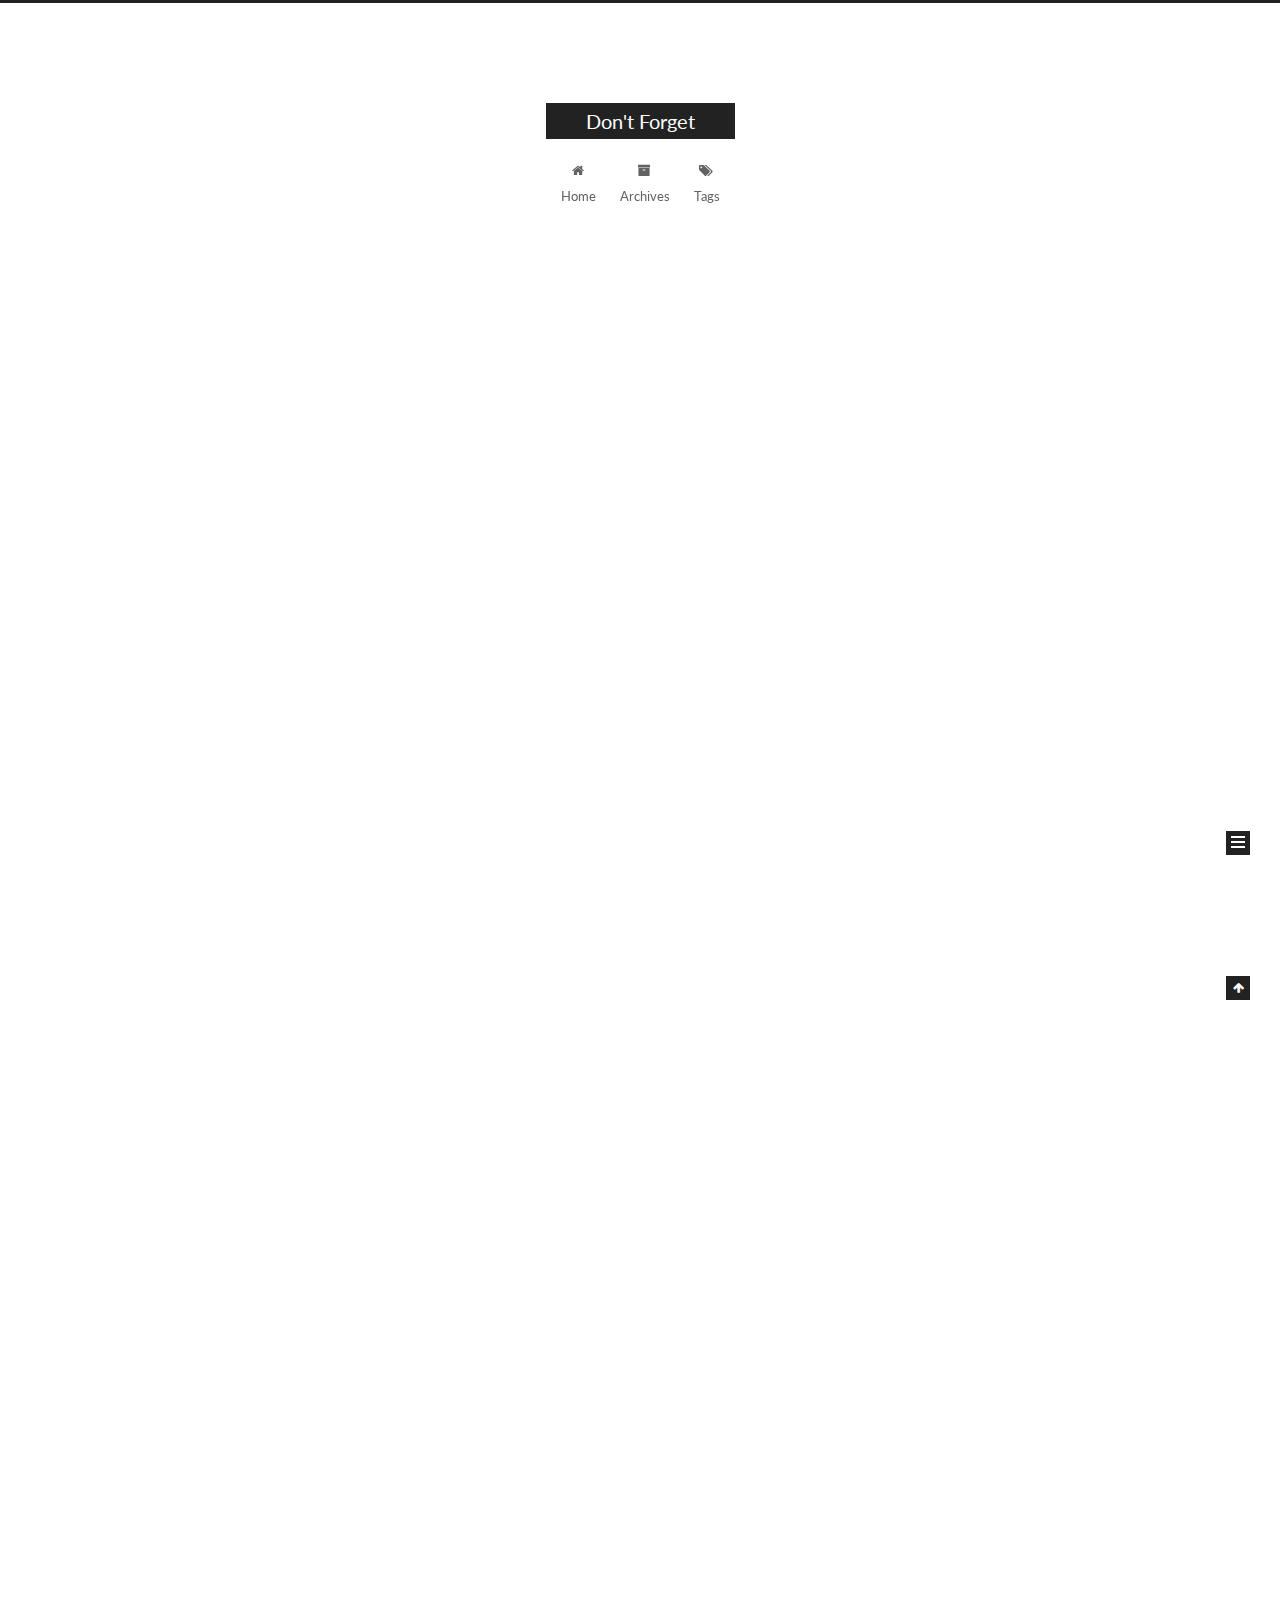
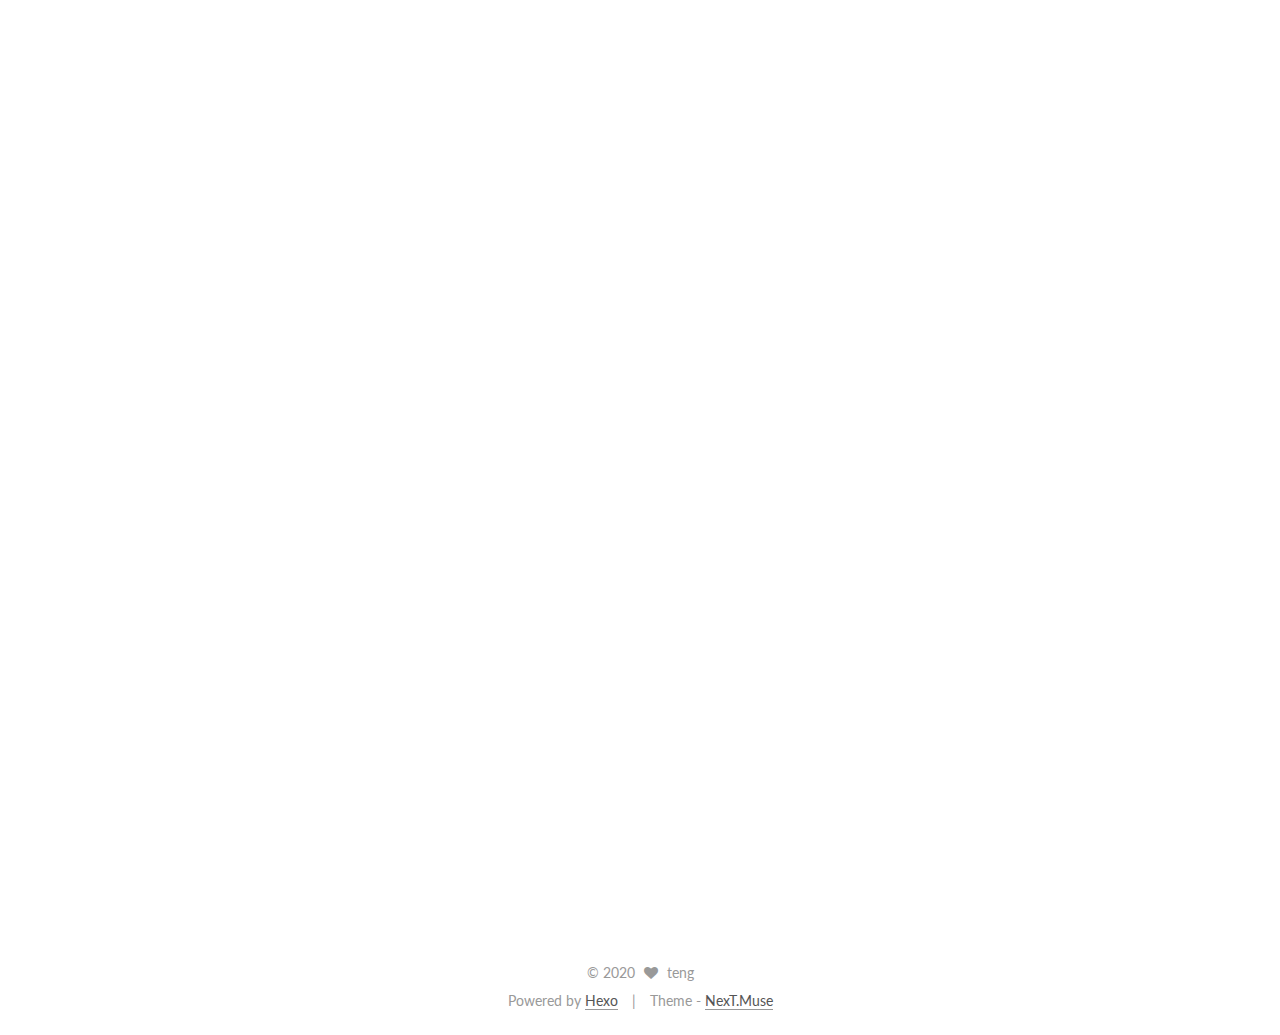
==== commit a145b403: "Site updated: 2020-03-29 22:32:46" ====
--- a/index.html
+++ b/index.html
@@ -95,10 +95,10 @@
 
 
 <meta property="og:type" content="website">
-<meta property="og:title" content="Hexo">
+<meta property="og:title" content="Don&#39;t Forget">
 <meta property="og:url" content="http://tenghui.github.io/index.html">
-<meta property="og:site_name" content="Hexo">
-<meta property="article:author" content="John Doe">
+<meta property="og:site_name" content="Don&#39;t Forget">
+<meta property="article:author" content="teng">
 <meta name="twitter:card" content="summary">
 
 
@@ -134,7 +134,7 @@
 
 
 
-  <title>Hexo</title>
+  <title>Don't Forget</title>
   
 
 
@@ -172,7 +172,7 @@
     <div class="custom-logo-site-title">
       <a href="/"  class="brand" rel="start">
         <span class="logo-line-before"><i></i></span>
-        <span class="site-title">Hexo</span>
+        <span class="site-title">Don't Forget</span>
         <span class="logo-line-after"><i></i></span>
       </a>
     </div>
@@ -259,16 +259,136 @@
   
   
   <div class="post-block">
-    <link itemprop="mainEntityOfPage" href="http://tenghui.github.io/2020/03/29/hello-world/">
+    <link itemprop="mainEntityOfPage" href="http://tenghui.github.io/2020/03/29/%E6%88%91%E4%BB%AC%E4%B8%BA%E4%BB%80%E4%B9%88%E8%87%AA%E7%A7%B0%E4%B8%AD%E5%9B%BD%E4%BA%BA/">
 
     <span hidden itemprop="author" itemscope itemtype="http://schema.org/Person">
-      <meta itemprop="name" content="John Doe">
+      <meta itemprop="name" content="teng">
       <meta itemprop="description" content="">
       <meta itemprop="image" content="/images/avatar.gif">
     </span>
 
     <span hidden itemprop="publisher" itemscope itemtype="http://schema.org/Organization">
-      <meta itemprop="name" content="Hexo">
+      <meta itemprop="name" content="Don't Forget">
+    </span>
+
+    
+      <header class="post-header">
+
+        
+        
+          <h1 class="post-title" itemprop="name headline">
+                
+                <a class="post-title-link" href="/2020/03/29/%E6%88%91%E4%BB%AC%E4%B8%BA%E4%BB%80%E4%B9%88%E8%87%AA%E7%A7%B0%E4%B8%AD%E5%9B%BD%E4%BA%BA/" itemprop="url">我们为什么自称中国人</a></h1>
+        
+
+        <div class="post-meta">
+          <span class="post-time">
+            
+              <span class="post-meta-item-icon">
+                <i class="fa fa-calendar-o"></i>
+              </span>
+              
+                <span class="post-meta-item-text">Posted on</span>
+              
+              <time title="Post created" itemprop="dateCreated datePublished" datetime="2020-03-29T22:27:40+08:00">
+                2020-03-29
+              </time>
+            
+
+            
+
+            
+          </span>
+
+          
+
+          
+            
+          
+
+          
+          
+
+          
+
+          
+
+          
+
+        </div>
+      </header>
+    
+
+    
+    
+    
+    <div class="post-body" itemprop="articleBody">
+
+      
+      
+
+      
+        
+          
+            <h1 id="我们为什么称自己为中国人"><a href="#我们为什么称自己为中国人" class="headerlink" title="我们为什么称自己为中国人"></a>我们为什么称自己为中国人</h1><p>1965年在陕西宝鸡出土的青铜酒器何尊所刻的铭文中有一句：“廷告于天曰：余其宅兹中国，自兹乂民。”这段铭文意味着何尊是目前发现的“中国”二字的最早出处，也是因为这个原因，这尊青铜器摆放在国家博物馆青铜区的最高处。<br>显然，3000多年前的“中国”与当下的“中国”有着截然不同的内涵，对比一下我们就能非常直观地了解到“中国”二字的含义已经有了多么巨大的变化。那么，现在的“中国”究竟如何形成的，当时的“中国人”是怎样成为现在的“中国人”的，这些有关我们“由何而来”的问题，答案似乎显而易见，但深思起来却又不是这么理所当然。<br>王明珂，历史学家，1952年生于台湾，毕业于台湾师范大学，哈佛大学博士，台湾中研院院士，曾多年在大陆西南、西北部进行田野考察。他的经典著作《华夏边缘—历史记忆与族群认同》让我们有机会接触到他对“中国”和“中国人”的思考。这是一本用当代族群理论来重新述说华夏民族历史的学术著作，在一定程度上也是解构当今民族主义思潮，戳破“中华民族”万世一统神话的著作，其为何会被某些人视为“学术豆腐渣”也很容易理解。<br>在传统的“典范理论”范畴中族群的界定通常借助于肤色、语言、服饰、风俗习惯等客观特征的描述。在考古学上，出土文物的客观特征就是不同族群遗存的“标签”，可以通过这些“标签”来追寻某个族群的源头以及变迁。于是有很多人认定姬姓黄帝族和姜姓炎帝族，加上夏、商各族群就组成了“华夏族群”最初的核心群体，而各地考古出土的先周陶器类别差异就是探寻“华夏”源头的重要文化特征，例如某些观点认为分档鬲和联档鬲分别代表了姬姓族和姜姓族，而通过组合这两类陶器的出土地点，可以看出构成华夏族群的不同文化人群最终如何走到一起的。但是“典范理论”在解释“华夏族源”的问题上存在巨大的困境。出土文物显示，不同风格的陶器在不同族群的文化遗存中交织出现，无法验证传统学者提出的它们与姬姓族和姜姓族间存在的那种对应关系。在《华夏边缘—历史记忆与族群认同》一书中，王明珂提出了自己的“民族边缘”理论来破解这个困境。<br>王明珂认为，作为“华夏民族”的“边缘民族”羌族，是“民族边缘”理论的最好个案。羌族在先周时期曾是周人并肩作战的亲密盟友，在周人克商的战争中，羌人发挥了巨大的作用，甚至于王明珂猜想羌族很可能就是“姜姓族”（羌、姜二字十分相像）。但随着周人建立起正统的“华夏政权”，而姜姓族却渐渐对姬姓族的周王朝产生威胁，于是羌人开始被划为华夏的“非我族类，其心必异”。战国时期以后尽管周王朝逐渐衰落并最终灭亡，但周人建立起的观念却成为此后的诸侯国及至历代王朝政权的合法性基础。反观“羌人”的概念，却随其生存的地域几经变迁。有意思的是，作者提到在四川某些地区的“羌人”自古一直自称自己是汉人，到了上世纪中期政府开展民族划分确认的时候却自称“少数民族”，为的就是政府的民族政策。<br>在历史进程中，“华夏”为代表的核心族群的稳定性，与“羌”等边缘族群的不稳定性形成了鲜明的对比。这种对比反映出“华夏”的定义也是在与边缘民族的摩擦和碰撞中最终形成的。王明珂认为它代表了族群记忆的选择和遗忘，文献资料也好，考古文物也好，实际上都是统治阶层用来建立民族认同的工具，对认同有益的“记忆”会被有意识地传至后代，而与认同有冲突的“记忆”则会被抛弃。传统的“典范理论”依靠文献资料和考古文物去厘清民族起源显然是缘木求鱼。王明珂提出，当代的族群理论并不回答“我们是谁”，而是回答“为何我们要宣称自己是谁”。“宅兹中国”代表的华夏主流意识形态，决定了周以后的各代统治者始终要以“华夏”为本源，才能在“华夏”建立起稳固统治。这也就解释了为何那些原本身居“边缘”的异族，在问鼎中原后都无法逃脱“华夏化”的命运。王明珂用一个形象的比喻让“边缘理论”跃然纸上：我们在纸上画一个圆，正是它的边缘让它呈现出圆形。</p>
+
+          
+        
+      
+    </div>
+    
+    
+    
+
+    
+
+    
+
+    
+
+    <footer class="post-footer">
+      
+
+      
+
+      
+
+      
+      
+        <div class="post-eof"></div>
+      
+    </footer>
+  </div>
+  
+  
+  
+  </article>
+
+
+    
+      
+
+  
+
+  
+  
+  
+
+  <article class="post post-type-normal" itemscope itemtype="http://schema.org/Article">
+  
+  
+  
+  <div class="post-block">
+    <link itemprop="mainEntityOfPage" href="http://tenghui.github.io/2020/03/29/hello-world/">
+
+    <span hidden itemprop="author" itemscope itemtype="http://schema.org/Person">
+      <meta itemprop="name" content="teng">
+      <meta itemprop="description" content="">
+      <meta itemprop="image" content="/images/avatar.gif">
+    </span>
+
+    <span hidden itemprop="publisher" itemscope itemtype="http://schema.org/Organization">
+      <meta itemprop="name" content="Don't Forget">
     </span>
 
     
@@ -413,8 +533,8 @@
         <div class="site-author motion-element" itemprop="author" itemscope itemtype="http://schema.org/Person">
           <img class="site-author-image" itemprop="image"
                src="/images/avatar.gif"
-               alt="John Doe" />
-          <p class="site-author-name" itemprop="name">John Doe</p>
+               alt="teng" />
+          <p class="site-author-name" itemprop="name">teng</p>
            
               <p class="site-description motion-element" itemprop="description"></p>
           
@@ -424,7 +544,7 @@
           
             <div class="site-state-item site-state-posts">
               <a href="/archives/">
-                <span class="site-state-item-count">1</span>
+                <span class="site-state-item-count">2</span>
                 <span class="site-state-item-name">posts</span>
               </a>
             </div>
@@ -474,7 +594,7 @@
   <span class="with-love">
     <i class="fa fa-heart"></i>
   </span>
-  <span class="author" itemprop="copyrightHolder">John Doe</span>
+  <span class="author" itemprop="copyrightHolder">teng</span>
 </div>
 
 
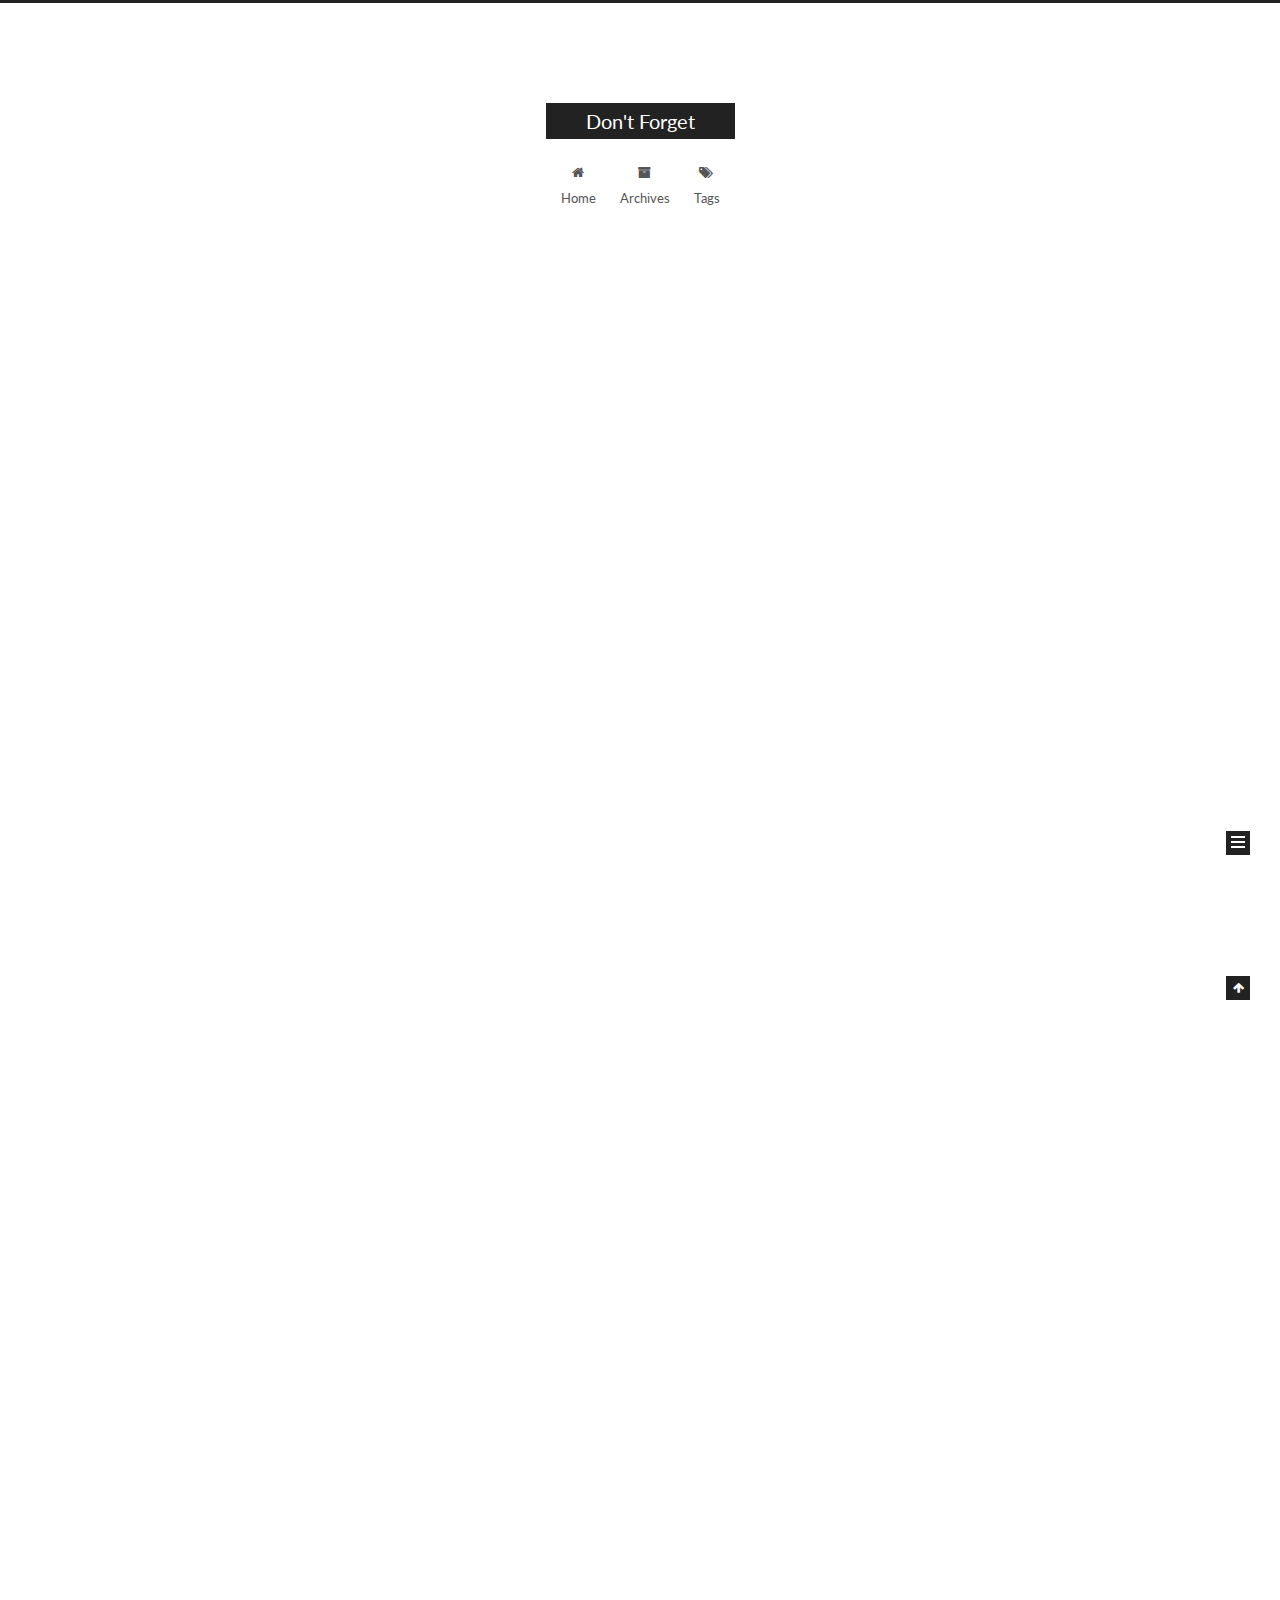
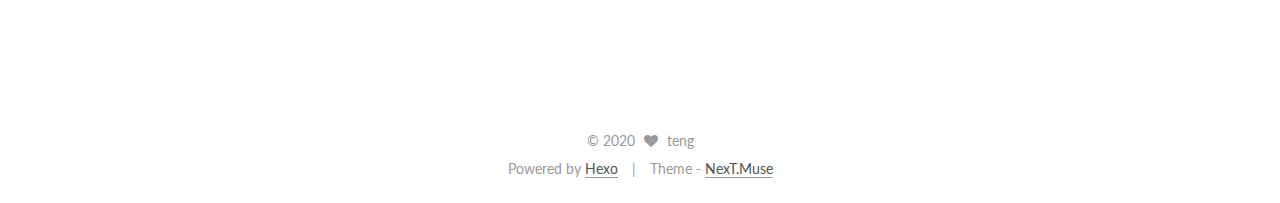
==== commit dd19a5cd: "Site updated: 2020-03-29 22:36:54" ====
--- a/index.html
+++ b/index.html
@@ -330,8 +330,12 @@
       
         
           
-            <h1 id="我们为什么称自己为中国人"><a href="#我们为什么称自己为中国人" class="headerlink" title="我们为什么称自己为中国人"></a>我们为什么称自己为中国人</h1><p>1965年在陕西宝鸡出土的青铜酒器何尊所刻的铭文中有一句：“廷告于天曰：余其宅兹中国，自兹乂民。”这段铭文意味着何尊是目前发现的“中国”二字的最早出处，也是因为这个原因，这尊青铜器摆放在国家博物馆青铜区的最高处。<br>显然，3000多年前的“中国”与当下的“中国”有着截然不同的内涵，对比一下我们就能非常直观地了解到“中国”二字的含义已经有了多么巨大的变化。那么，现在的“中国”究竟如何形成的，当时的“中国人”是怎样成为现在的“中国人”的，这些有关我们“由何而来”的问题，答案似乎显而易见，但深思起来却又不是这么理所当然。<br>王明珂，历史学家，1952年生于台湾，毕业于台湾师范大学，哈佛大学博士，台湾中研院院士，曾多年在大陆西南、西北部进行田野考察。他的经典著作《华夏边缘—历史记忆与族群认同》让我们有机会接触到他对“中国”和“中国人”的思考。这是一本用当代族群理论来重新述说华夏民族历史的学术著作，在一定程度上也是解构当今民族主义思潮，戳破“中华民族”万世一统神话的著作，其为何会被某些人视为“学术豆腐渣”也很容易理解。<br>在传统的“典范理论”范畴中族群的界定通常借助于肤色、语言、服饰、风俗习惯等客观特征的描述。在考古学上，出土文物的客观特征就是不同族群遗存的“标签”，可以通过这些“标签”来追寻某个族群的源头以及变迁。于是有很多人认定姬姓黄帝族和姜姓炎帝族，加上夏、商各族群就组成了“华夏族群”最初的核心群体，而各地考古出土的先周陶器类别差异就是探寻“华夏”源头的重要文化特征，例如某些观点认为分档鬲和联档鬲分别代表了姬姓族和姜姓族，而通过组合这两类陶器的出土地点，可以看出构成华夏族群的不同文化人群最终如何走到一起的。但是“典范理论”在解释“华夏族源”的问题上存在巨大的困境。出土文物显示，不同风格的陶器在不同族群的文化遗存中交织出现，无法验证传统学者提出的它们与姬姓族和姜姓族间存在的那种对应关系。在《华夏边缘—历史记忆与族群认同》一书中，王明珂提出了自己的“民族边缘”理论来破解这个困境。<br>王明珂认为，作为“华夏民族”的“边缘民族”羌族，是“民族边缘”理论的最好个案。羌族在先周时期曾是周人并肩作战的亲密盟友，在周人克商的战争中，羌人发挥了巨大的作用，甚至于王明珂猜想羌族很可能就是“姜姓族”（羌、姜二字十分相像）。但随着周人建立起正统的“华夏政权”，而姜姓族却渐渐对姬姓族的周王朝产生威胁，于是羌人开始被划为华夏的“非我族类，其心必异”。战国时期以后尽管周王朝逐渐衰落并最终灭亡，但周人建立起的观念却成为此后的诸侯国及至历代王朝政权的合法性基础。反观“羌人”的概念，却随其生存的地域几经变迁。有意思的是，作者提到在四川某些地区的“羌人”自古一直自称自己是汉人，到了上世纪中期政府开展民族划分确认的时候却自称“少数民族”，为的就是政府的民族政策。<br>在历史进程中，“华夏”为代表的核心族群的稳定性，与“羌”等边缘族群的不稳定性形成了鲜明的对比。这种对比反映出“华夏”的定义也是在与边缘民族的摩擦和碰撞中最终形成的。王明珂认为它代表了族群记忆的选择和遗忘，文献资料也好，考古文物也好，实际上都是统治阶层用来建立民族认同的工具，对认同有益的“记忆”会被有意识地传至后代，而与认同有冲突的“记忆”则会被抛弃。传统的“典范理论”依靠文献资料和考古文物去厘清民族起源显然是缘木求鱼。王明珂提出，当代的族群理论并不回答“我们是谁”，而是回答“为何我们要宣称自己是谁”。“宅兹中国”代表的华夏主流意识形态，决定了周以后的各代统治者始终要以“华夏”为本源，才能在“华夏”建立起稳固统治。这也就解释了为何那些原本身居“边缘”的异族，在问鼎中原后都无法逃脱“华夏化”的命运。王明珂用一个形象的比喻让“边缘理论”跃然纸上：我们在纸上画一个圆，正是它的边缘让它呈现出圆形。</p>
-
+            <pre><code>1965年在陕西宝鸡出土的青铜酒器何尊所刻的铭文中有一句：“廷告于天曰：余其宅兹中国，自兹乂民。”这段铭文意味着何尊是目前发现的“中国”二字的最早出处，也是因为这个原因，这尊青铜器摆放在国家博物馆青铜区的最高处。
+显然，3000多年前的“中国”与当下的“中国”有着截然不同的内涵，对比一下我们就能非常直观地了解到“中国”二字的含义已经有了多么巨大的变化。那么，现在的“中国”究竟如何形成的，当时的“中国人”是怎样成为现在的“中国人”的，这些有关我们“由何而来”的问题，答案似乎显而易见，但深思起来却又不是这么理所当然。
+王明珂，历史学家，1952年生于台湾，毕业于台湾师范大学，哈佛大学博士，台湾中研院院士，曾多年在大陆西南、西北部进行田野考察。他的经典著作《华夏边缘—历史记忆与族群认同》让我们有机会接触到他对“中国”和“中国人”的思考。这是一本用当代族群理论来重新述说华夏民族历史的学术著作，在一定程度上也是解构当今民族主义思潮，戳破“中华民族”万世一统神话的著作，其为何会被某些人视为“学术豆腐渣”也很容易理解。
+在传统的“典范理论”范畴中族群的界定通常借助于肤色、语言、服饰、风俗习惯等客观特征的描述。在考古学上，出土文物的客观特征就是不同族群遗存的“标签”，可以通过这些“标签”来追寻某个族群的源头以及变迁。于是有很多人认定姬姓黄帝族和姜姓炎帝族，加上夏、商各族群就组成了“华夏族群”最初的核心群体，而各地考古出土的先周陶器类别差异就是探寻“华夏”源头的重要文化特征，例如某些观点认为分档鬲和联档鬲分别代表了姬姓族和姜姓族，而通过组合这两类陶器的出土地点，可以看出构成华夏族群的不同文化人群最终如何走到一起的。但是“典范理论”在解释“华夏族源”的问题上存在巨大的困境。出土文物显示，不同风格的陶器在不同族群的文化遗存中交织出现，无法验证传统学者提出的它们与姬姓族和姜姓族间存在的那种对应关系。在《华夏边缘—历史记忆与族群认同》一书中，王明珂提出了自己的“民族边缘”理论来破解这个困境。
+王明珂认为，作为“华夏民族”的“边缘民族”羌族，是“民族边缘”理论的最好个案。羌族在先周时期曾是周人并肩作战的亲密盟友，在周人克商的战争中，羌人发挥了巨大的作用，甚至于王明珂猜想羌族很可能就是“姜姓族”（羌、姜二字十分相像）。但随着周人建立起正统的“华夏政权”，而姜姓族却渐渐对姬姓族的周王朝产生威胁，于是羌人开始被划为华夏的“非我族类，其心必异”。战国时期以后尽管周王朝逐渐衰落并最终灭亡，但周人建立起的观念却成为此后的诸侯国及至历代王朝政权的合法性基础。反观“羌人”的概念，却随其生存的地域几经变迁。有意思的是，作者提到在四川某些地区的“羌人”自古一直自称自己是汉人，到了上世纪中期政府开展民族划分确认的时候却自称“少数民族”，为的就是政府的民族政策。
+在历史进程中，“华夏”为代表的核心族群的稳定性，与“羌”等边缘族群的不稳定性形成了鲜明的对比。这种对比反映出“华夏”的定义也是在与边缘民族的摩擦和碰撞中最终形成的。王明珂认为它代表了族群记忆的选择和遗忘，文献资料也好，考古文物也好，实际上都是统治阶层用来建立民族认同的工具，对认同有益的“记忆”会被有意识地传至后代，而与认同有冲突的“记忆”则会被抛弃。传统的“典范理论”依靠文献资料和考古文物去厘清民族起源显然是缘木求鱼。王明珂提出，当代的族群理论并不回答“我们是谁”，而是回答“为何我们要宣称自己是谁”。“宅兹中国”代表的华夏主流意识形态，决定了周以后的各代统治者始终要以“华夏”为本源，才能在“华夏”建立起稳固统治。这也就解释了为何那些原本身居“边缘”的异族，在问鼎中原后都无法逃脱“华夏化”的命运。王明珂用一个形象的比喻让“边缘理论”跃然纸上：我们在纸上画一个圆，正是它的边缘让它呈现出圆形。</code></pre>
           
         
       
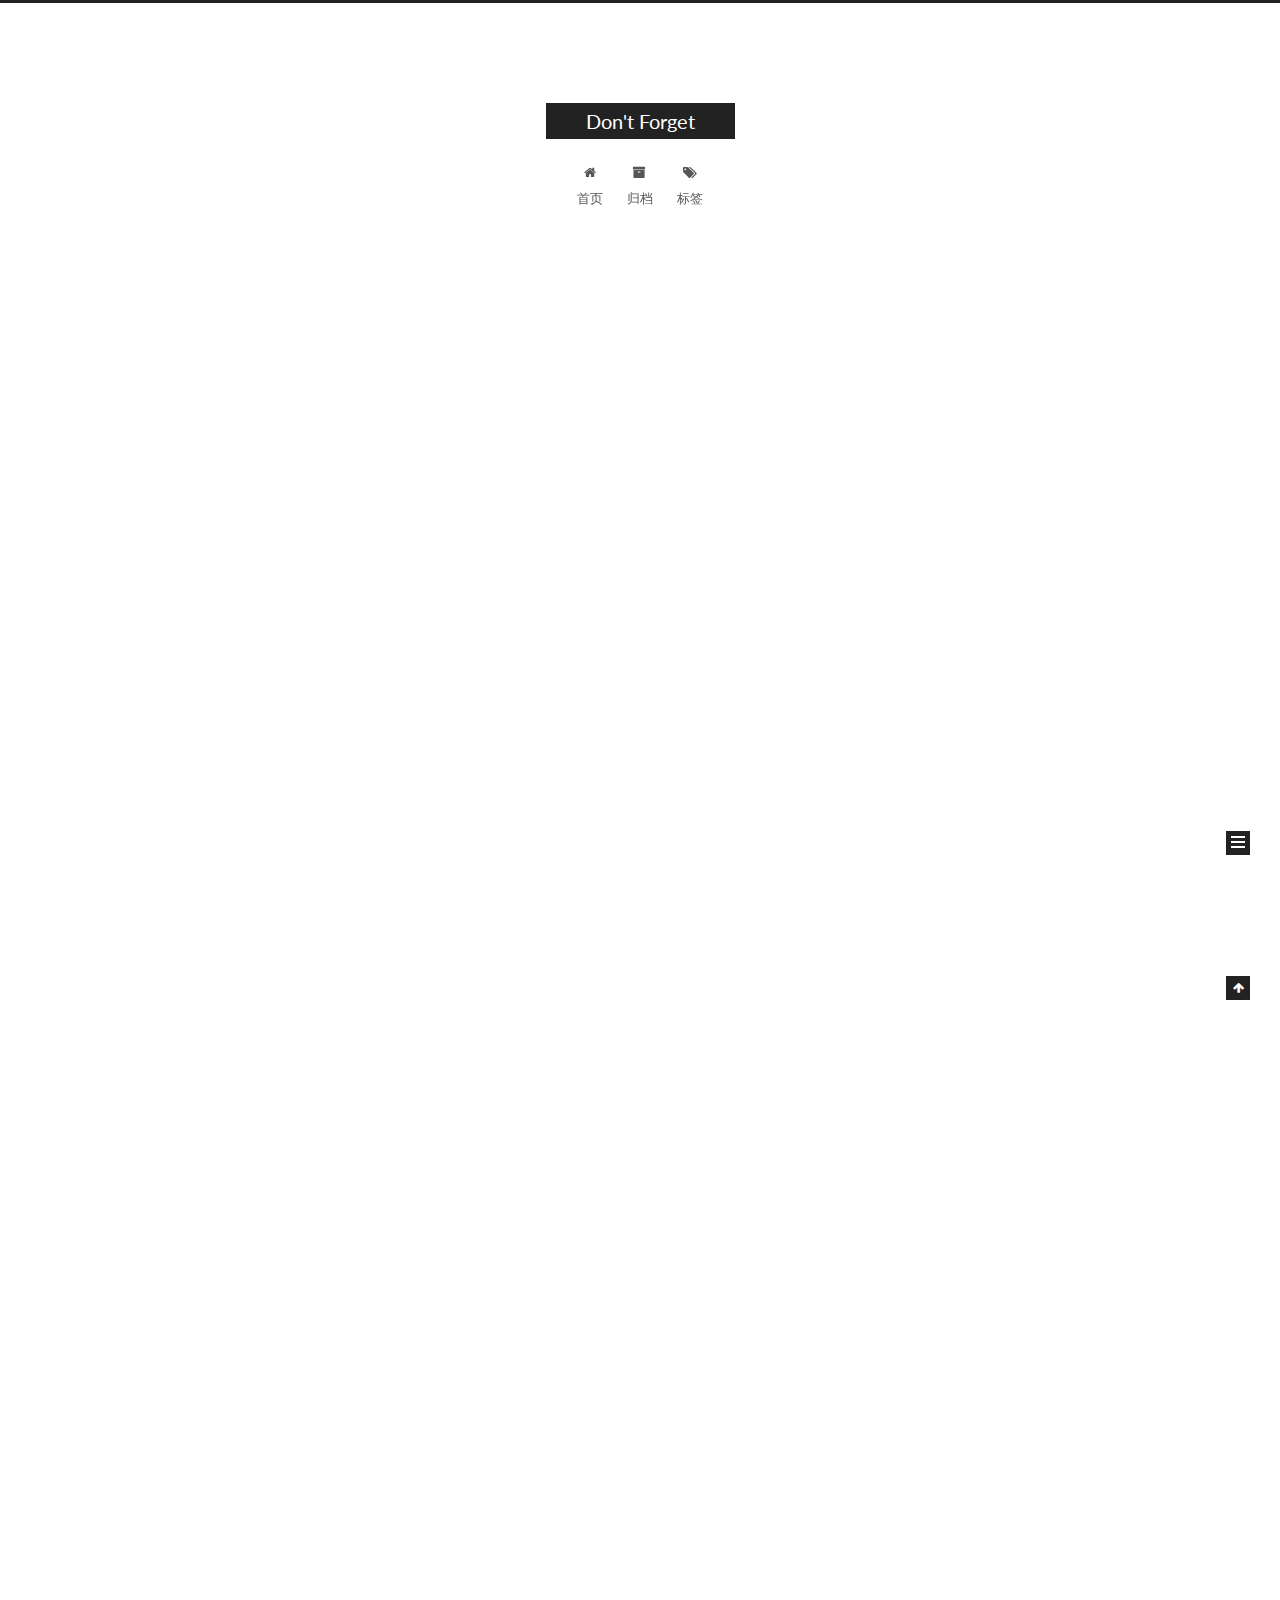
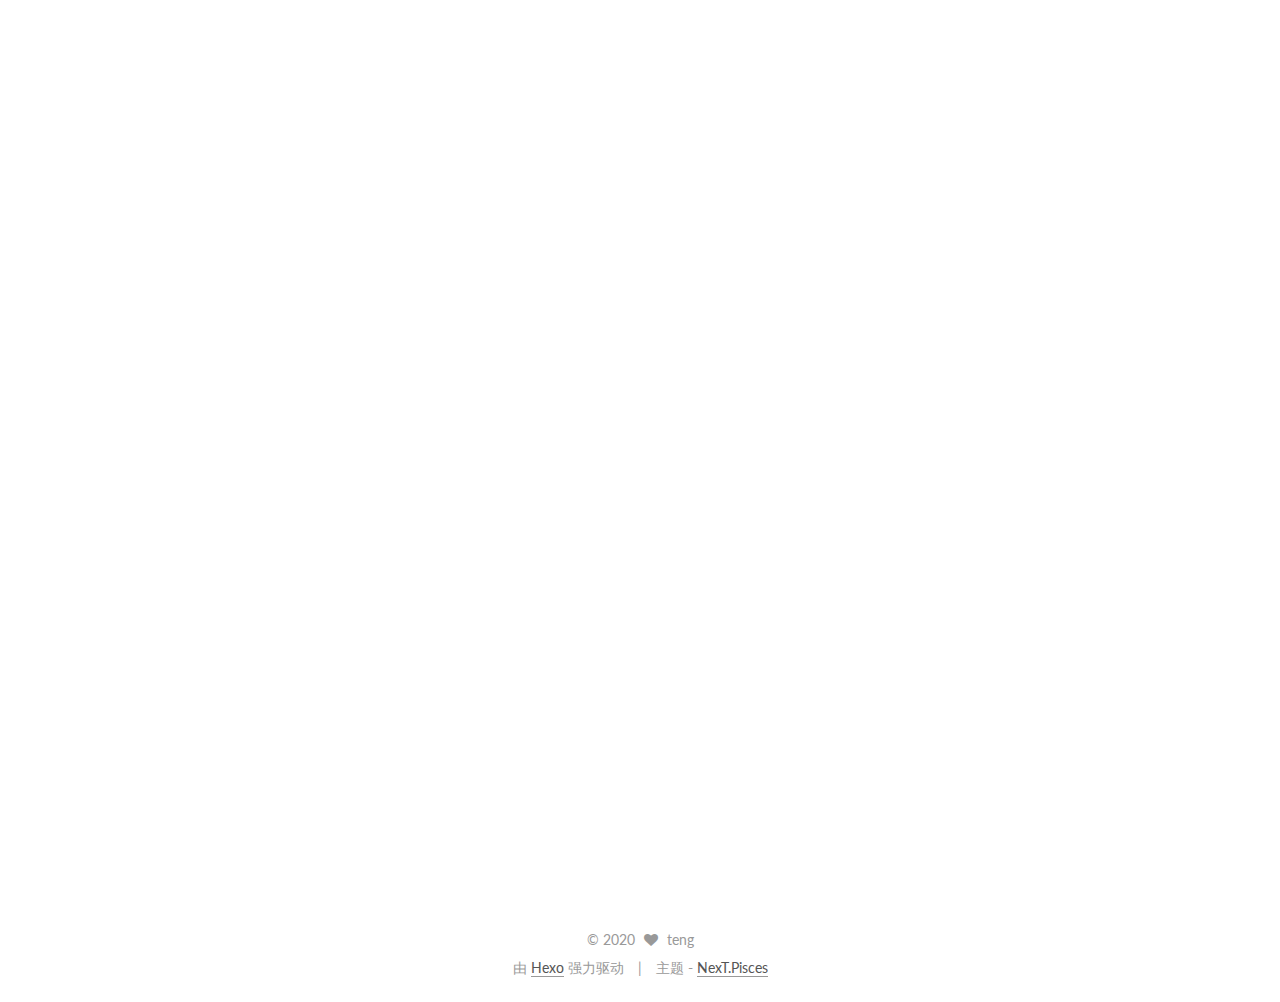
==== commit 84054f38: "Site updated: 2020-03-30 00:45:14" ====
--- a/index.html
+++ b/index.html
@@ -5,7 +5,7 @@
   
 
 
-<html class="theme-next muse use-motion" lang="zh_Hans">
+<html class="theme-next pisces use-motion" lang="zh-Hans">
 <head>
   <meta charset="UTF-8"/>
 <meta http-equiv="X-UA-Compatible" content="IE=edge" />
@@ -78,7 +78,7 @@
 <link href="/css/main.css?v=5.1.2" rel="stylesheet" type="text/css" />
 
 
-  <meta name="keywords" content="Hexo, NexT" />
+  <meta name="keywords" content="teng" />
 
 
 
@@ -107,14 +107,14 @@
   var NexT = window.NexT || {};
   var CONFIG = {
     root: '/',
-    scheme: 'Muse',
+    scheme: 'Pisces',
     sidebar: {"position":"left","display":"post","offset":12,"offset_float":12,"b2t":false,"scrollpercent":false,"onmobile":false},
     fancybox: true,
     tabs: true,
     motion: true,
     duoshuo: {
       userId: '0',
-      author: 'Author'
+      author: '博主'
     },
     algolia: {
       applicationID: '',
@@ -152,7 +152,7 @@
 
 <meta name="generator" content="Hexo 4.2.0"></head>
 
-<body itemscope itemtype="http://schema.org/WebPage" lang="zh_Hans">
+<body itemscope itemtype="http://schema.org/WebPage" lang="zh-Hans">
 
   
   
@@ -202,7 +202,7 @@
             
               <i class="menu-item-icon fa fa-fw fa-home"></i> <br />
             
-            Home
+            首页
           </a>
         </li>
       
@@ -212,7 +212,7 @@
             
               <i class="menu-item-icon fa fa-fw fa-archive"></i> <br />
             
-            Archives
+            归档
           </a>
         </li>
       
@@ -222,7 +222,7 @@
             
               <i class="menu-item-icon fa fa-fw fa-tags"></i> <br />
             
-            Tags
+            标签
           </a>
         </li>
       
@@ -288,9 +288,9 @@
                 <i class="fa fa-calendar-o"></i>
               </span>
               
-                <span class="post-meta-item-text">Posted on</span>
+                <span class="post-meta-item-text">发表于</span>
               
-              <time title="Post created" itemprop="dateCreated datePublished" datetime="2020-03-29T22:27:40+08:00">
+              <time title="创建于" itemprop="dateCreated datePublished" datetime="2020-03-29T22:27:40+08:00">
                 2020-03-29
               </time>
             
@@ -330,12 +330,8 @@
       
         
           
-            <pre><code>1965年在陕西宝鸡出土的青铜酒器何尊所刻的铭文中有一句：“廷告于天曰：余其宅兹中国，自兹乂民。”这段铭文意味着何尊是目前发现的“中国”二字的最早出处，也是因为这个原因，这尊青铜器摆放在国家博物馆青铜区的最高处。
-显然，3000多年前的“中国”与当下的“中国”有着截然不同的内涵，对比一下我们就能非常直观地了解到“中国”二字的含义已经有了多么巨大的变化。那么，现在的“中国”究竟如何形成的，当时的“中国人”是怎样成为现在的“中国人”的，这些有关我们“由何而来”的问题，答案似乎显而易见，但深思起来却又不是这么理所当然。
-王明珂，历史学家，1952年生于台湾，毕业于台湾师范大学，哈佛大学博士，台湾中研院院士，曾多年在大陆西南、西北部进行田野考察。他的经典著作《华夏边缘—历史记忆与族群认同》让我们有机会接触到他对“中国”和“中国人”的思考。这是一本用当代族群理论来重新述说华夏民族历史的学术著作，在一定程度上也是解构当今民族主义思潮，戳破“中华民族”万世一统神话的著作，其为何会被某些人视为“学术豆腐渣”也很容易理解。
-在传统的“典范理论”范畴中族群的界定通常借助于肤色、语言、服饰、风俗习惯等客观特征的描述。在考古学上，出土文物的客观特征就是不同族群遗存的“标签”，可以通过这些“标签”来追寻某个族群的源头以及变迁。于是有很多人认定姬姓黄帝族和姜姓炎帝族，加上夏、商各族群就组成了“华夏族群”最初的核心群体，而各地考古出土的先周陶器类别差异就是探寻“华夏”源头的重要文化特征，例如某些观点认为分档鬲和联档鬲分别代表了姬姓族和姜姓族，而通过组合这两类陶器的出土地点，可以看出构成华夏族群的不同文化人群最终如何走到一起的。但是“典范理论”在解释“华夏族源”的问题上存在巨大的困境。出土文物显示，不同风格的陶器在不同族群的文化遗存中交织出现，无法验证传统学者提出的它们与姬姓族和姜姓族间存在的那种对应关系。在《华夏边缘—历史记忆与族群认同》一书中，王明珂提出了自己的“民族边缘”理论来破解这个困境。
-王明珂认为，作为“华夏民族”的“边缘民族”羌族，是“民族边缘”理论的最好个案。羌族在先周时期曾是周人并肩作战的亲密盟友，在周人克商的战争中，羌人发挥了巨大的作用，甚至于王明珂猜想羌族很可能就是“姜姓族”（羌、姜二字十分相像）。但随着周人建立起正统的“华夏政权”，而姜姓族却渐渐对姬姓族的周王朝产生威胁，于是羌人开始被划为华夏的“非我族类，其心必异”。战国时期以后尽管周王朝逐渐衰落并最终灭亡，但周人建立起的观念却成为此后的诸侯国及至历代王朝政权的合法性基础。反观“羌人”的概念，却随其生存的地域几经变迁。有意思的是，作者提到在四川某些地区的“羌人”自古一直自称自己是汉人，到了上世纪中期政府开展民族划分确认的时候却自称“少数民族”，为的就是政府的民族政策。
-在历史进程中，“华夏”为代表的核心族群的稳定性，与“羌”等边缘族群的不稳定性形成了鲜明的对比。这种对比反映出“华夏”的定义也是在与边缘民族的摩擦和碰撞中最终形成的。王明珂认为它代表了族群记忆的选择和遗忘，文献资料也好，考古文物也好，实际上都是统治阶层用来建立民族认同的工具，对认同有益的“记忆”会被有意识地传至后代，而与认同有冲突的“记忆”则会被抛弃。传统的“典范理论”依靠文献资料和考古文物去厘清民族起源显然是缘木求鱼。王明珂提出，当代的族群理论并不回答“我们是谁”，而是回答“为何我们要宣称自己是谁”。“宅兹中国”代表的华夏主流意识形态，决定了周以后的各代统治者始终要以“华夏”为本源，才能在“华夏”建立起稳固统治。这也就解释了为何那些原本身居“边缘”的异族，在问鼎中原后都无法逃脱“华夏化”的命运。王明珂用一个形象的比喻让“边缘理论”跃然纸上：我们在纸上画一个圆，正是它的边缘让它呈现出圆形。</code></pre>
+            <p>1965年在陕西宝鸡出土的青铜酒器何尊所刻的铭文中有一句：“廷告于天曰：余其宅兹中国，自兹乂民。”这段铭文意味着何尊是目前发现的“中国”二字的最早出处，也是因为这个原因，这尊青铜器摆放在国家博物馆青铜区的最高处。<br>显然，3000多年前的“中国”与当下的“中国”有着截然不同的内涵，对比一下我们就能非常直观地了解到“中国”二字的含义已经有了多么巨大的变化。那么，现在的“中国”究竟如何形成的，当时的“中国人”是怎样成为现在的“中国人”的，这些有关我们“由何而来”的问题，答案似乎显而易见，但深思起来却又不是这么理所当然。<br>王明珂，历史学家，1952年生于台湾，毕业于台湾师范大学，哈佛大学博士，台湾中研院院士，曾多年在大陆西南、西北部进行田野考察。他的经典著作《华夏边缘—历史记忆与族群认同》让我们有机会接触到他对“中国”和“中国人”的思考。这是一本用当代族群理论来重新述说华夏民族历史的学术著作，在一定程度上也是解构当今民族主义思潮，戳破“中华民族”万世一统神话的著作，其为何会被某些人视为“学术豆腐渣”也很容易理解。<br>在传统的“典范理论”范畴中族群的界定通常借助于肤色、语言、服饰、风俗习惯等客观特征的描述。在考古学上，出土文物的客观特征就是不同族群遗存的“标签”，可以通过这些“标签”来追寻某个族群的源头以及变迁。于是有很多人认定姬姓黄帝族和姜姓炎帝族，加上夏、商各族群就组成了“华夏族群”最初的核心群体，而各地考古出土的先周陶器类别差异就是探寻“华夏”源头的重要文化特征，例如某些观点认为分档鬲和联档鬲分别代表了姬姓族和姜姓族，而通过组合这两类陶器的出土地点，可以看出构成华夏族群的不同文化人群最终如何走到一起的。但是“典范理论”在解释“华夏族源”的问题上存在巨大的困境。出土文物显示，不同风格的陶器在不同族群的文化遗存中交织出现，无法验证传统学者提出的它们与姬姓族和姜姓族间存在的那种对应关系。在《华夏边缘—历史记忆与族群认同》一书中，王明珂提出了自己的“民族边缘”理论来破解这个困境。<br>王明珂认为，作为“华夏民族”的“边缘民族”羌族，是“民族边缘”理论的最好个案。羌族在先周时期曾是周人并肩作战的亲密盟友，在周人克商的战争中，羌人发挥了巨大的作用，甚至于王明珂猜想羌族很可能就是“姜姓族”（羌、姜二字十分相像）。但随着周人建立起正统的“华夏政权”，而姜姓族却渐渐对姬姓族的周王朝产生威胁，于是羌人开始被划为华夏的“非我族类，其心必异”。战国时期以后尽管周王朝逐渐衰落并最终灭亡，但周人建立起的观念却成为此后的诸侯国及至历代王朝政权的合法性基础。反观“羌人”的概念，却随其生存的地域几经变迁。有意思的是，作者提到在四川某些地区的“羌人”自古一直自称自己是汉人，到了上世纪中期政府开展民族划分确认的时候却自称“少数民族”，为的就是政府的民族政策。<br>在历史进程中，“华夏”为代表的核心族群的稳定性，与“羌”等边缘族群的不稳定性形成了鲜明的对比。这种对比反映出“华夏”的定义也是在与边缘民族的摩擦和碰撞中最终形成的。王明珂认为它代表了族群记忆的选择和遗忘，文献资料也好，考古文物也好，实际上都是统治阶层用来建立民族认同的工具，对认同有益的“记忆”会被有意识地传至后代，而与认同有冲突的“记忆”则会被抛弃。传统的“典范理论”依靠文献资料和考古文物去厘清民族起源显然是缘木求鱼。王明珂提出，当代的族群理论并不回答“我们是谁”，而是回答“为何我们要宣称自己是谁”。“宅兹中国”代表的华夏主流意识形态，决定了周以后的各代统治者始终要以“华夏”为本源，才能在“华夏”建立起稳固统治。这也就解释了为何那些原本身居“边缘”的异族，在问鼎中原后都无法逃脱“华夏化”的命运。王明珂用一个形象的比喻让“边缘理论”跃然纸上：我们在纸上画一个圆，正是它的边缘让它呈现出圆形。</p>
+
           
         
       
@@ -412,9 +408,9 @@
                 <i class="fa fa-calendar-o"></i>
               </span>
               
-                <span class="post-meta-item-text">Posted on</span>
+                <span class="post-meta-item-text">发表于</span>
               
-              <time title="Post created" itemprop="dateCreated datePublished" datetime="2020-03-29T21:33:28+08:00">
+              <time title="创建于" itemprop="dateCreated datePublished" datetime="2020-03-29T21:33:28+08:00">
                 2020-03-29
               </time>
             
@@ -549,7 +545,7 @@
             <div class="site-state-item site-state-posts">
               <a href="/archives/">
                 <span class="site-state-item-count">2</span>
-                <span class="site-state-item-name">posts</span>
+                <span class="site-state-item-name">日志</span>
               </a>
             </div>
           
@@ -603,13 +599,13 @@
 
 
 <div class="powered-by">
-  Powered by <a class="theme-link" href="https://hexo.io" target="_blank" rel="noopener">Hexo</a>
+  由 <a class="theme-link" href="https://hexo.io" target="_blank" rel="noopener">Hexo</a> 强力驱动
 </div>
 
 <div class="theme-info">
-  Theme -
+  主题 -
   <a class="theme-link" href="https://github.com/iissnan/hexo-theme-next" target="_blank" rel="noopener">
-    NexT.Muse
+    NexT.Pisces
   </a>
 </div>
 
@@ -689,6 +685,13 @@
   
   
 
+
+  <script type="text/javascript" src="/js/src/affix.js?v=5.1.2"></script>
+
+  <script type="text/javascript" src="/js/src/schemes/pisces.js?v=5.1.2"></script>
+
+
+
   
     <script type="text/javascript" src="/js/src/scrollspy.js?v=5.1.2"></script>
 <script type="text/javascript" src="/js/src/post-details.js?v=5.1.2"></script>
